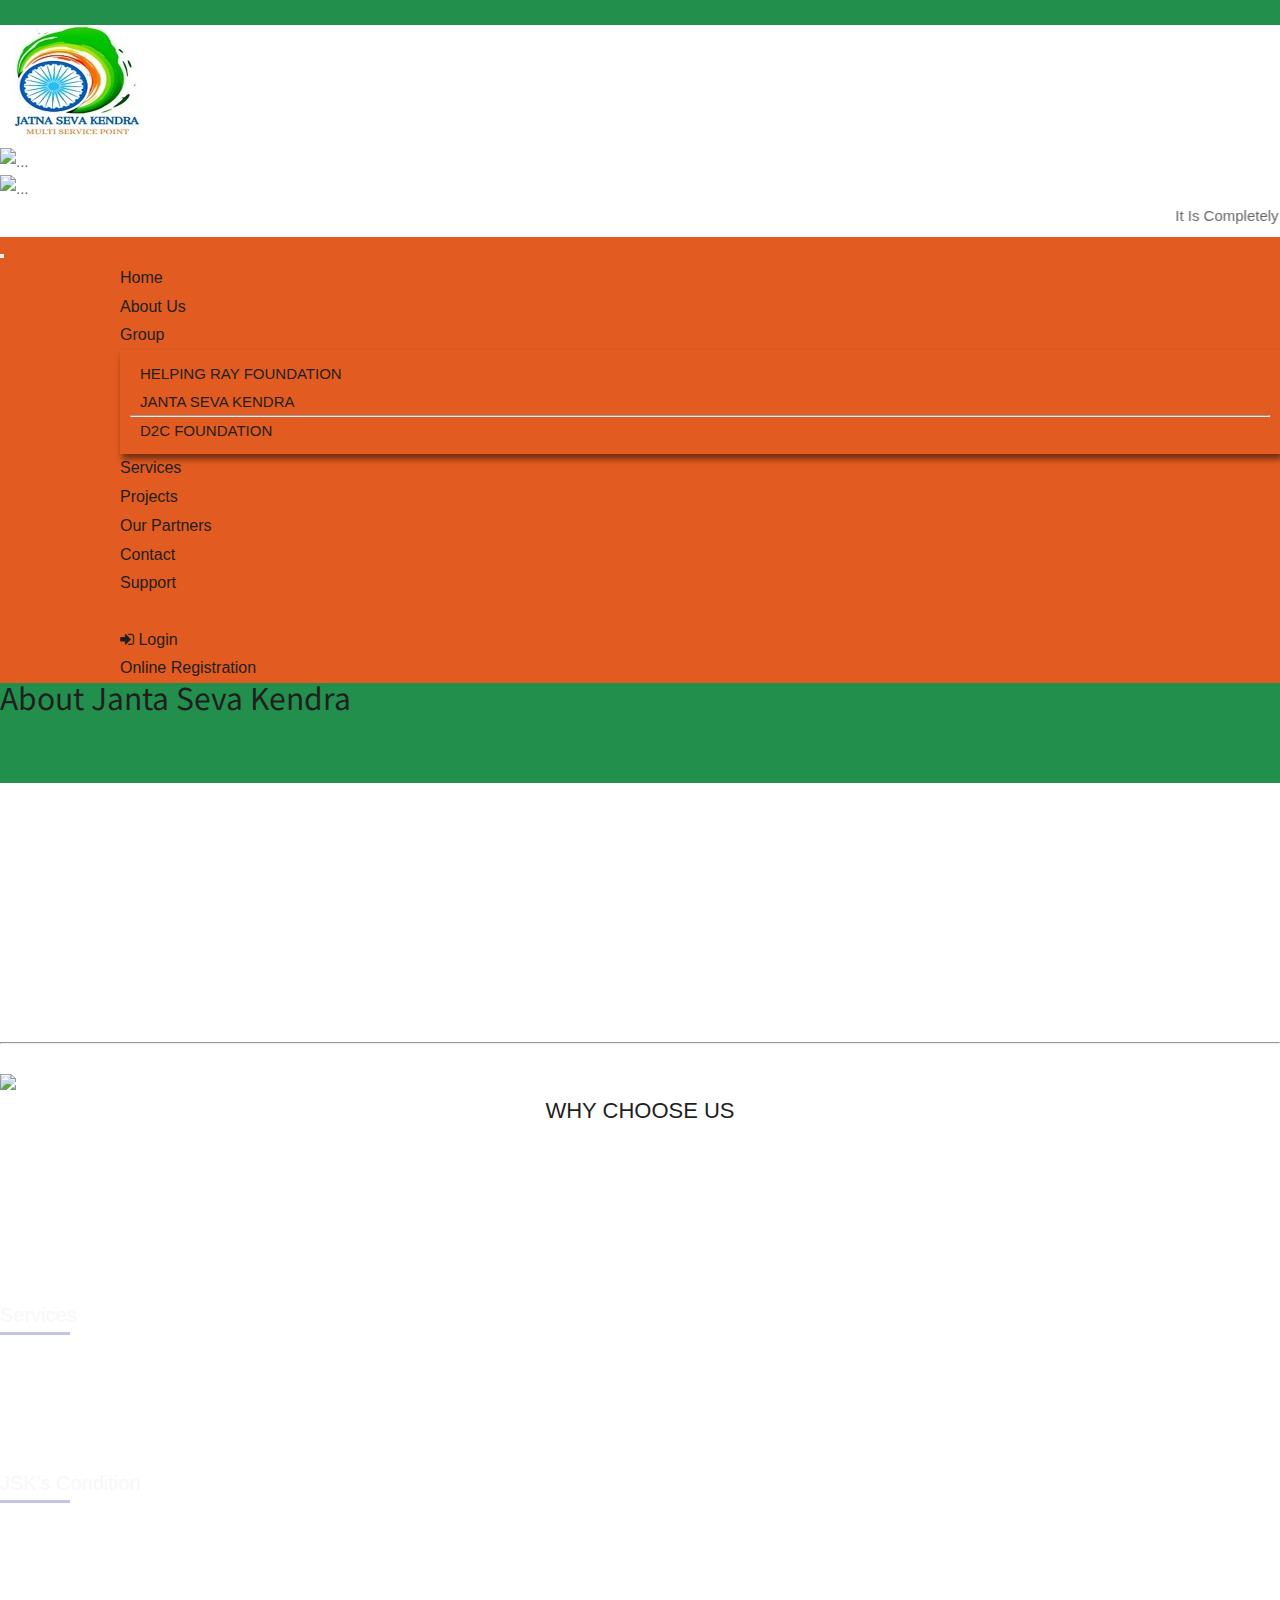
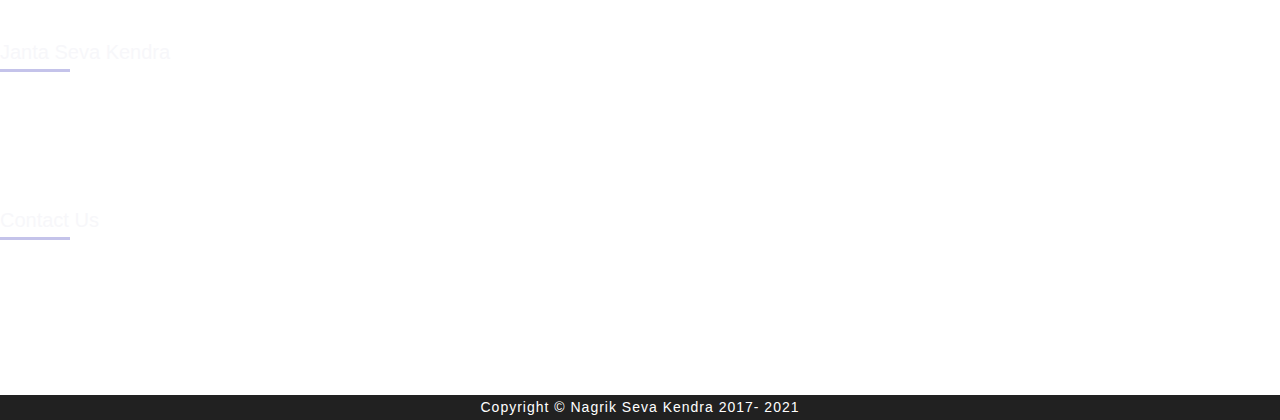
==== about us.html @ 094514da "Add files via upload" ====
<!doctype html>
<html lang="en">
  <head>
    <!-- Required meta tags -->
    <meta charset="utf-8">
    <meta name="viewport" content="width=device-width, initial-scale=1">
    <link rel="icon" type="image/gif" href="images/brand1.JPG">
    <!-- Bootstrap CSS -->
    <link href="https://cdn.jsdelivr.net/npm/bootstrap@5.0.0-beta2/dist/css/bootstrap.min.css" rel="stylesheet" integrity="sha384-BmbxuPwQa2lc/FVzBcNJ7UAyJxM6wuqIj61tLrc4wSX0szH/Ev+nYRRuWlolflfl" crossorigin="anonymous">
    
    <!-- Site Icons -->
    <link rel="shortcut icon" href="images/favicon.ico" type="image/x-icon">
    <link rel="apple-touch-icon" href="images/apple-touch-icon.png">


    <!-- Site CSS -->
    <link rel="stylesheet" href="css/style.css">  
    <link rel="stylesheet" href="css/style copy.css">
     <!-- Responsive CSS -->
     <link rel="stylesheet" href="css/responsive.css">
     <!-- Custom CSS -->
     <link rel="stylesheet" href="css/custom.css">
    
     <!--Google Font-->
     <link rel="preconnect" href="https://fonts.gstatic.com">
     <link href="https://fonts.googleapis.com/css2?family=Montserrat&display=swap" rel="stylesheet">
     <link href="https://fonts.googleapis.com/css2?family=Montserrat&family=Noto+Sans+JP:wght@500&display=swap" rel="stylesheet">
    
    


    <title>Janta Seva Kendra</title>
  </head>
<body>
<div style="max-width:100%;height:25px;background-color:#228F4D">  </div> 
<header class="mr-2 ml-2 ">
    <div class="d-flex justify-content-between">
      <div class="p-3 flex-fill ">
         <img src="images/brand1.JPG" class="img-fluid mx-auto d-block float-start brand" alt="...">
       </div>
       <div class="p-3 flex-fill text-center ">
          <img src="images/brand3.jpg" class="img-fluid mx-auto d-block float-center brand" alt="..."> 
       </div>
       <div class="p-3 flex-fill ">
           <img src="images/right-logo.png" class="img-fluid mx-auto d-block float-end brand" alt="..."> 
       </div>
    </div>
</header>

<!--Marquee Start-->
<marquee class="mt-0 " width="100%" direction="left" height="25px">
  <span class="text-danger"> It is completely free, no amount will be payable for it. If any person asks for any kind of amount in relation to it, then you should contact on the number given below! - 7061400417, 9110168558, 7023966380, 7651973983 !!
  </span>  
</marquee>
<!--Marquee End-->

<!--Nav start--> 
  <nav class="navbar navbar-expand-lg navbar-light mt-0 text-light" style="background-color: #E25B20;">
    <div class="container-fluid ">
   
      <button class="navbar-toggler" type="button" data-bs-toggle="collapse" data-bs-target="#navbarSupportedContent" aria-controls="navbarSupportedContent" aria-expanded="false" aria-label="Toggle navigation">
        <span class="navbar-toggler-icon"></span>
      </button>
      <div class="collapse navbar-collapse  " id="navbarSupportedContent">
        <ul class="navbar-nav me-auto mb-1 mb-lg-0 " id="navbarleft">
          <li class="nav-item border-end border-warning">
            <a class="nav-link active text-light" aria-current="page" href="home.html">Home</a>
          </li>
          <li class="nav-item border-end border-warning ">
            <a class="nav-link text-light"  href="about us.html">About Us</a>
          </li>

          <li class="nav-item border-end border-warning dropdown">
            <a class="nav-link dropdown-toggle text-light " href="#" id="navbarDropdown" role="button" data-bs-toggle="dropdown" aria-expanded="false">
              Group
            </a>
            <ul class="dropdown-menu" aria-labelledby="navbarDropdown" style="background-color: #E25B20;">
              <li><a class="dropdown-item text-light" href="#">Helping Ray Foundation</a></li>
              <li><a class="dropdown-item text-light" href="#">Janta Seva Kendra</a></li>
              <li><hr class="dropdown-divider"></li>
              <li><a class="dropdown-item text-light" href="#">D2C Foundation</a></li>
            </ul>
          </li>
          <li class="nav-item border-end border-warning">
            <a class="nav-link text-light"  href="services.html">Services</a>
          </li>
          <li class="nav-item border-end border-warning">
            <a class="nav-link text-light"  href="projects.html">Projects</a>
          </li>
          <li class="nav-item border-end border-warning">
            <a class="nav-link text-light"  href="our partner.html">Our Partners</a>
          </li>
          <li class="nav-item border-end border-warning">
            <a class="nav-link text-light"  href="contact.html">Contact</a>
          </li>
          <li class="nav-item border-end border-warning">
            <a class="nav-link text-light"  href="support.html">Support</a>
          </li>
          &nbsp; &nbsp; &nbsp; &nbsp; &nbsp; &nbsp; &nbsp; &nbsp; &nbsp; &nbsp; &nbsp; &nbsp;
           <li class="nav-item border-end border-warning">
              <a class="nav-link text-light"  href="#">
                <span class="fa fa-sign-in" aria-hidden="true"></span>
                   Login
              </a>
            </li>
            <li class="nav-item border-end border-warning ml-3">
              <a class="nav-link text-light"  href="registration.html">Online Registration</a>
            </li>
          </ul>
      </div>
    </div>
  </nav>
  <!--Nav End-->
 
<!--About janta seva Section-->
<div style="max-width:100%;height:100px;background-color:#228F4D">
  <h1 class="text-light text-center pt-4">
      <span style="font-size: 30px;font-family: 'Montserrat', sans-serif;font-family: 'Noto Sans JP', sans-serif;" class="wow fadeInDown animated animated" data-wow-delay=".4s" style="visibility: visible; animation-delay: 0.4s; animation-name: fadeInDown;">About Janta Seva Kendra</span></h1>
</div> 
<!--About janta seva Section End-->

<!---728x90--->
<div class="privacy">
    <div class="container pt-3" >
     <div class="mt-4 wow fadeInDown animated animated" data-wow-delay=".5s" style="visibility: visible; animation-delay: 0.5s; animation-name: fadeInDown;"> 
 
            <p id="aboutTextDA" class="text-muted" >Janta Seva Kendra is a project initiated by final Year Student of BCREC 2K21.</p>
            
            <p class="text-muted" id="aboutTextDA">Janta Seva Kendra is developed as an aggregated service delivery platform with technology as its backbone. We function with a unique concept of ‘A Customer Service Mall’ where in citizens’ convenience is placed at the core. Janta Seva Kendra is a platform which provides you various services & products under one single roof through physical centers, doorstep service or Cloud based solution. The objective of this digital india Scheme is to enable a large number of Indian youth and citizen to take up cash less motivation that will help them in securing a better livelihood.</p>
            
            <p class="text-muted" id="aboutTextDA">E-Governance, Voter Card, Pan card, Money Transfer, Income Tax Return Filing, Utility Bill Payments, Mobile Recharge, Insurance, DTH & Recharge, Travel & Ticketing, refurbished products and solar products are some of the major services offered under Janta seva Kendra Center.</p>
            
            <p class="text-muted" id="aboutTextDA">We also have products that are technology driven like Education management systems and Banking Solutions.
    </p>
    </div>  
    <br>
    <hr>
    <br/>
   <div class="row  ">
        <div class="col-md-5 wow fadeInLeft animated animated">
          <p><img src="https://nagriksevakendra.in/default/images/about-us.gif" class="img-responsive"></p>
        </div>
        <div class="col-md-7 wow fadeInRight animated animated">
            <h2 style="text-align:center;">WHY CHOOSE US</h2>
            <p class="text-muted" id="aboutTextDA1">Janta seva Kendra center  is a combination of web Base and mobile Application  based  which gives a great service experience for Publics. This ensures great returns for our Business Associates & Distributors with minimum investment and infrastructure providing flexibility, convenience and higher Return on Investments.</p>
        </div>
    
    </div>
    
            
            
        </div>
    </div>
    
    <br>
    <br>
    <!---728x90--->

 
 


<!--Footer Start-->
<section class="footer mb-0">
  <div id="scrolltotop">
    <span class="fa fa-chevron-up"></span>  
  </div>
  
<div class="container">
 <div class="row">
<!--Column Start !-->
  <div class="col-md-2">
    <div class="box-wrapper">
       <h3>Services</h3>
          <ul>
            <li><a rel="canonical" href="services.html">Aadhar Update</a></li>
            <li><a rel="canonical" href="services.html">Hotel Booking</a></li>
            <li><a rel="canonical" href="services.html" title="B2c">Bill Payment</a></li>
           
            
          <div class="clearfix"></div>
          </ul>
    </div>
  </div>

  <div class="col-md-3">
    <div class="box-wrapper">
  <h3>JSK's Condition</h3>
          <ul>
            <li><a href="#" title="privacy policy">Privacy Policy</a></li>
            <li><a href="#" title="terms and conditions">Terms And Condition</a></li>
            <li><a href="#" title="refund policy">Cancellation And Refund Policy</a></li>
            <div class="clearfix"></div>
          </ul>
     </div>
  </div>

  <div class="col-md-3">
  <div class="box-wrapper">
    <h3>Janta Seva Kendra</h3>
            <ul>
              <li><a rel="canonical" href="about us.html">About Us</a></li>
              <li><a rel="canonical" href="our partner.html"></a>Partner</li>
              <li><a rel="canonical" href="projects.html">Projects</a></li>
                <div class="clearfix"></div>
            </ul>
    </div>
  </div>
  <div class="col-md-4">
    <div class="box-wrapper">
     <h3>Contact Us</h3>
      <P>Janta SEVA KENDRA</P>
      <P>Shop No – 05, Tulsi Bhawan , Bhagalpur, Bihar - 853201</P>
      <P>Email Id: operation@jantasevakendra.in</P>
      <br>
    </div>
  </div>
  <!-- Column End !-->

  </div>
   
  </section>
<!--Footer End-->


<!--copyright start-->
<section  style="background-color:#212121;border-top:1px solid #fff;margin-bottom:-30px ">
  <div class="container">
    <div class="row">
      <div class="col-md-12">
        <div style="margin: 0;align-items: center;justify-content: center;display: flex;text-align: center;">
          <span class="p-1" style="font-size:14px;letter-spacing: 1px; color: #fff">Copyright © Nagrik Seva Kendra 2017- 2021</span>
        </div>
    </div>
    </div>
  </div>
</section>
<!--copyright End-->


    <!-- Option 1: Bootstrap Bundle with Popper -->
    <script src="https://cdn.jsdelivr.net/npm/bootstrap@5.0.0-beta2/dist/js/bootstrap.bundle.min.js" integrity="sha384-b5kHyXgcpbZJO/tY9Ul7kGkf1S0CWuKcCD38l8YkeH8z8QjE0GmW1gYU5S9FOnJ0" crossorigin="anonymous"></script>
    <!-- Custom Js -->
      

    <!-- ALL JS FILES -->
  <script src="js/images-loded.min.js"></script>
  <script src="js/jquery-3.2.1.min.js"></script>
   <script src="js/jquery.superslides.min.js"></script>
   <script src="js/custom.js"></script>


<!-- our client -->
<script src="js/our client/custom.js"></script>
<script src="js/our client/owl-carousel/owl.carousel.js"></script>


<script type="text/javascript">
   
   $("#scrolltotop").click(function() {
     $("html, body").animate({ scrollTop: 0 }, "slow");
     return false;
  });

$(window).scroll(function (event) {
var scroll_top=$(window).scrollTop();
var w_height=$(window).height();
var d_height=$(document).height();
var footer_height=$(".footer").height();
/*console.log("The Scroll Top is " +scroll_top);
console.log("The Window height is " + w_height);
console.log("The Document height is " + d_height);*/

if(scroll_top>=(d_height-w_height-footer_height-220))
{
  $(".callbackblog").hide();

        $("#blue_navy_callback").show();
          $("#scrolltotop").fadeIn();
}
else{
  $(".callbackblog").show();
        $("#blue_navy_callback").hide();
      $("#scrolltotop").fadeOut();

  }

});
</script>

  </body>
</html>
---- css/style.css ----
* {
    margin: 0px;
    padding: 0px;
    -webkit-box-sizing: border-box;
    box-sizing: border-box;
    font-family: "Exo 2", sans-serif;
    text-transform: capitalize;
    -webkit-transition: all 0.2s linear;
    transition: all 0.2s linear;
  }
html{
    scroll-behavior: smooth;
   }

  .brand{
    max-width: 100%;
    height: auto;
    background-size: cover;
    background-position: center; 
  }
.nav-link{
     font-size:16px;
    font-family:Arial, Helvetica, sans-serif;
}
#navbarleft{
    padding-left:120px
}


#mainTitle{
    font-size: 2.8rem; 
    padding-top: 3rem;
    margin-bottom: 2rem;
    color: #34AD00;
    font-family: "Rubik", sans-serif;
    font-weight: 400;
}
.flip-card {
  background-color: transparent;
  width: 250px;
  height: 280px;
  perspective: 1000px;
}
p {
color:white;
font-family: 'Segoe UI', Tahoma, Geneva, Verdana, sans-serif;
  
}
.flip-card-inner {
  position: relative;
  width: 100%;
  height: 100%;
  text-align: center;
  transition: transform 0.6s;
  transform-style: preserve-3d;
  box-shadow: 0 4px 8px 0 rgba(0,0,0,0.2);
}

.flip-card:hover .flip-card-inner {
  transform: rotateY(180deg);
}

.flip-card-front, .flip-card-back {
  position: absolute;
  width: 100%;
  height: 100%;
  -webkit-backface-visibility: hidden;
  backface-visibility: hidden;
}

.flip-card-front {
  background-color: #333333;
  color: black;
}

.flip-card-back {
  background-color: #F18500;
  color: white;
  transform: rotateY(180deg);
}
.servText{
  font-family:Rubik;
  font-size:16px;
  word-spacing: 1px;
}
  
#partner1{
   background: #ffed71;
   padding: 21px 16px;
}
#partner2{
  background: #f9e245;
  padding: 21px 16px;
}
#partner3{
  background: #f3d300;
  padding: 21px 16px;
}
#partner4{
  background: #ffa806;
  padding: 21px 16px;
}


#PartnersubText{
  font-family:Rubik;
      margin-top: 20px;
       margin-bottom: 15px;
       font-size: 16px;
      }

 section.footer{
        width:100%;
        min-height:280px;
        background-image: url("https://nagriksevakendra.in/assets/img/footer_bg.jpg");
        background-repeat: no-repeat;
        background-size: cover;
        padding:60px 0;
        color: #fff;
        position: relative;
        padding-bottom: 20px;
        margin-bottom:0px;
     }
      
section.footer ul li{
        list-style-type: none;
        color: #fff;
        padding-bottom: 10px;
      }
      
section.footer ul li a{
        color: #fff;
      }
      
section.footer .box-wrapper h3{
  color:#F7F7FA ;
        font-weight: 600;
        position: relative;
        padding-bottom: 8px;
        margin-bottom: 25px;
       font-size: 20px;
       font-weight: 400;
      }
section.footer .box-wrapper h3:after{
        content: "";
        width: 70px;
        position: absolute;
        background-color: #c4c3ea;
        left:0;
        height: 3px;
        bottom: 0;
      }
 
.box-share{
      width: 100%;
      height: 360px;
      display: flex;
      align-items: center;
      justify-content: center;
      transition: all 0.2s ease-in-out;
      background: rgba(0,0,0,0.1);
   }
     
   #scrolltotop{
    width:55px;
    height:55px;
    background-color: rgba(0,0,0,0.5);
    border-radius: 50%;
    line-height: 50px;
    top: 40%;
    right:20px;
    color: #fff;
    background-size: cover;
    background-repeat: no-repeat;
    background-position: center center;
    box-shadow: 0px 2px 2px rgba(0,0,0,0.4);
    position: fixed;
    display: none;
    text-align: center;
    font-size: 20px;
    }
#aboutTextDA{
  font-size:16px;
  font-family: 'Montserrat', sans-serif;
}
#aboutTextDA1{
  font-size:15px;
  font-family: 'Montserrat', sans-serif;
}

 
.modal-body
{
	background-color: #ffffff;
}
.modal-body .ibox-content
{
	min-height:150px !important;
}
.modal-body .ibox-content .fa-star, .fa-star-half-o
{
 font-size:14px !important;
}
.modal-body  .ibox-content h2
{
 margin:4px 0 !important;
}
.modal-body  .ibox-content img
{
	height:40px !important;
}
.mod-style1
{
	width:500px;
	margin:10% 0% 10% 15%;
}
.mod-style2
{
	width:120%;
	float:left;
	background-color:#e25b20;
	padding:2% 0% 2% 0%;
	color:#ffffff;
	text-align:center;
	margin:0% -5% 0% -5%;
}
.mod-style3
{
	width:150px;
	float:left;
	padding:2% 0% 2% 0%;
	text-align:center;
}
.mod-style4
{
	margin:8% 0% 0% 0%;
}
.mod-style5
{
	display:none;
}
.input-style1
{
	width:95%;
	margin:0% 0% 5% 5%;
	padding:5% 0% 5% 2%;
}
.input-style2
{
    width:380px;
	margin:0% 0% 2% 12%;
	padding:2% 0% 1% 0%;
	text-align:center;
}
.input-error
{
	color:red;
	margin:0% 0% .5% 5%;
}
.reg-styel1
{
	width:100%;
	margin:10% 0% 10% 3%;
}
.reg-styel2
{
	margin:2% 0% .5% 5%;
	padding:3% 0% 1% 0%;
	border-bottom:1px solid #ffffff;
	color:#ffffff;
}
.reg-styel3
{
	height:250px;
	margin:5% 0% 1% 0%;
	padding:2% 3% 2% 3%;
	text-align:center;
	line-height: 2;
	overflow:hidden;
}
.reg-styel4
{
	width:94%;
	
	margin:5% 0% 1% 6%;
}
.reg-styel5
{
  max-width:101%;
	padding:2% 5% 10% 0%;
	background-image: url("https://nagriksevakendra.in/default/images/nsk-ads.jpg");
	background-repeat:no-repeat;
	background-size:cover;
	background-position:center center;
}
.reg-styel6
{
	line-height: 1.5;
	margin:1% 0% 0% 5%;
	color:#ffffff;
}
.contact-box1 {
  background-color: #f7f7f7;
  border: 1px solid #ccc;
  margin-top: 15px;
  padding: 0 15px 30px;
}

.hoverelement1 {
  width: 100%;
  height: 65px;
  float: left;
  color: #000;
  border-left: 4px solid #ee1c25;
  padding: 15px 0 15px 25px;
  box-sizing: border-box;
  font-size: 16px;
  box-shadow:0 2px 5px #ccc;
  transition:box-shadow .3s;
  line-height: 20px;
}
.hoverelement1:hover {
  box-shadow: 0 0 11px rgba(33,33,33,.2); 
}
/* Shutter Out Horizontal */
.hvr-shutter-out-horizontal {
  display: inline-block;
  vertical-align: middle;
  -webkit-transform: perspective(1px) translateZ(0);
  transform: perspective(1px) translateZ(0);
  box-shadow: 0 0 1px rgba(0, 0, 0, 0);
  position: relative;
  background: #e1e1e1;
  -webkit-transition-property: color;
  transition-property: color;
  -webkit-transition-duration: 0.3s;
  transition-duration: 0.3s;
}
.hvr-shutter-out-horizontal:before {
  content: "";
  position: absolute;
  z-index: -1;
  top: 0;
  bottom: 0;
  left: 0;
  right: 0;
  background: #ee1c25;
  -webkit-transform: scaleX(0);
  transform: scaleX(0);
  -webkit-transform-origin: 50%;
  transform-origin: 50%;
  -webkit-transition-property: transform;
  transition-property: transform;
  -webkit-transition-duration: 0.3s;
  transition-duration: 0.3s;
  -webkit-transition-timing-function: ease-out;
  transition-timing-function: ease-out;
}
.hvr-shutter-out-horizontal:hover, .hvr-shutter-out-horizontal:focus, .hvr-shutter-out-horizontal:active {
  color: white;
}
.hvr-shutter-out-horizontal:hover:before, .hvr-shutter-out-horizontal:focus:before, .hvr-shutter-out-horizontal:active:before {
  -webkit-transform: scaleX(1);
  transform: scaleX(1);
}

/* Shutter In Vertical */
.hvr-shutter-in-vertical {
  display: inline-block;
  vertical-align: middle;
  -webkit-transform: perspective(1px) translateZ(0);
  transform: perspective(1px) translateZ(0);
  box-shadow: 0 0 1px rgba(0, 0, 0, 0);
  position: relative;
  background: #2098D1;
  -webkit-transition-property: color;
  transition-property: color;
  -webkit-transition-duration: 0.3s;
  transition-duration: 0.3s;
}
.hvr-shutter-in-vertical:before {
  content: "";
  position: absolute;
  z-index: -1;
  top: 0;
  bottom: 0;
  left: 0;
  right: 0;
  background: #e1e1e1;
  -webkit-transform: scaleY(1);
  transform: scaleY(1);
  -webkit-transform-origin: 50%;
  transform-origin: 50%;
  -webkit-transition-property: transform;
  transition-property: transform;
  -webkit-transition-duration: 0.3s;
  transition-duration: 0.3s;
  -webkit-transition-timing-function: ease-out;
  transition-timing-function: ease-out;
}
.hvr-shutter-in-vertical:hover, .hvr-shutter-in-vertical:focus, .hvr-shutter-in-vertical:active {
  color: white;
}
.hvr-shutter-in-vertical:hover:before, .hvr-shutter-in-vertical:focus:before, .hvr-shutter-in-vertical:active:before {
  -webkit-transform: scaleY(0);
  transform: scaleY(0);
}

/* Shutter Out Vertical */
.hvr-shutter-out-vertical {
  display: inline-block;
  vertical-align: middle;
  -webkit-transform: perspective(1px) translateZ(0);
  transform: perspective(1px) translateZ(0);
  box-shadow: 0 0 1px rgba(0, 0, 0, 0);
  position: relative;
  background: #e1e1e1;
  -webkit-transition-property: color;
  transition-property: color;
  -webkit-transition-duration: 0.3s;
  transition-duration: 0.3s;
}
.hvr-shutter-out-vertical:before {
  content: "";
  position: absolute;
  z-index: -1;
  top: 0;
  bottom: 0;
  left: 0;
  right: 0;
  background: #2098D1;
  -webkit-transform: scaleY(0);
  transform: scaleY(0);
  -webkit-transform-origin: 50%;
  transform-origin: 50%;
  -webkit-transition-property: transform;
  transition-property: transform;
  -webkit-transition-duration: 0.3s;
  transition-duration: 0.3s;
  -webkit-transition-timing-function: ease-out;
  transition-timing-function: ease-out;
}
.hvr-shutter-out-vertical:hover, .hvr-shutter-out-vertical:focus, .hvr-shutter-out-vertical:active {
  color: white;
}
.hvr-shutter-out-vertical:hover:before, .hvr-shutter-out-vertical:focus:before, .hvr-shutter-out-vertical:active:before {
  -webkit-transform: scaleY(1);
  transform: scaleY(1);
}

/* BORDER TRANSITIONS */
/* Border Fade */
.hvr-border-fade {
  display: inline-block;
  vertical-align: middle;
  -webkit-transform: perspective(1px) translateZ(0);
  transform: perspective(1px) translateZ(0);
  box-shadow: 0 0 1px rgba(0, 0, 0, 0);
  -webkit-transition-duration: 0.3s;
  transition-duration: 0.3s;
  -webkit-transition-property: box-shadow;
  transition-property: box-shadow;
  box-shadow: inset 0 0 0 4px #e1e1e1, 0 0 1px rgba(0, 0, 0, 0);
  /* Hack to improve aliasing on mobile/tablet devices */
}
.hvr-border-fade:hover, .hvr-border-fade:focus, .hvr-border-fade:active {
  box-shadow: inset 0 0 0 4px #2098D1, 0 0 1px rgba(0, 0, 0, 0);
  /* Hack to improve aliasing on mobile/tablet devices */
}

/* Hollow */
.hvr-hollow {
  display: inline-block;
  vertical-align: middle;
  -webkit-transform: perspective(1px) translateZ(0);
  transform: perspective(1px) translateZ(0);
  box-shadow: 0 0 1px rgba(0, 0, 0, 0);
  -webkit-transition-duration: 0.3s;
  transition-duration: 0.3s;
  -webkit-transition-property: background;
  transition-property: background;
  box-shadow: inset 0 0 0 4px #e1e1e1, 0 0 1px rgba(0, 0, 0, 0);
  /* Hack to improve aliasing on mobile/tablet devices */
}
.hvr-hollow:hover, .hvr-hollow:focus, .hvr-hollow:active {
  background: none;
}

/* Trim */
.hvr-trim {
  display: inline-block;
  vertical-align: middle;
  -webkit-transform: perspective(1px) translateZ(0);
  transform: perspective(1px) translateZ(0);
  box-shadow: 0 0 1px rgba(0, 0, 0, 0);
  position: relative;
}
.hvr-trim:before {
  content: '';
  position: absolute;
  border: white solid 4px;
  top: 4px;
  left: 4px;
  right: 4px;
  bottom: 4px;
  opacity: 0;
  -webkit-transition-duration: 0.3s;
  transition-duration: 0.3s;
  -webkit-transition-property: opacity;
  transition-property: opacity;
}
.hvr-trim:hover:before, .hvr-trim:focus:before, .hvr-trim:active:before {
  opacity: 1;
}

/* Ripple Out */
@-webkit-keyframes hvr-ripple-out {
  100% {
    top: -12px;
    right: -12px;
    bottom: -12px;
    left: -12px;
    opacity: 0;
  }
}
@keyframes hvr-ripple-out {
  100% {
    top: -12px;
    right: -12px;
    bottom: -12px;
    left: -12px;
    opacity: 0;
  }
}
.hvr-ripple-out {
  display: inline-block;
  vertical-align: middle;
  -webkit-transform: perspective(1px) translateZ(0);
  transform: perspective(1px) translateZ(0);
  box-shadow: 0 0 1px rgba(0, 0, 0, 0);
  position: relative;
}
.hvr-ripple-out:before {
  content: '';
  position: absolute;
  border: #e1e1e1 solid 6px;
  top: 0;
  right: 0;
  bottom: 0;
  left: 0;
  -webkit-animation-duration: 1s;
  animation-duration: 1s;
}
.hvr-ripple-out:hover:before, .hvr-ripple-out:focus:before, .hvr-ripple-out:active:before {
  -webkit-animation-name: hvr-ripple-out;
  animation-name: hvr-ripple-out;
}

/* Ripple In */
@-webkit-keyframes hvr-ripple-in {
  100% {
    top: 0;
    right: 0;
    bottom: 0;
    left: 0;
    opacity: 1;
  }
}
@keyframes hvr-ripple-in {
  100% {
    top: 0;
    right: 0;
    bottom: 0;
    left: 0;
    opacity: 1;
  }
}
.hvr-ripple-in {
  display: inline-block;
  vertical-align: middle;
  -webkit-transform: perspective(1px) translateZ(0);
  transform: perspective(1px) translateZ(0);
  box-shadow: 0 0 1px rgba(0, 0, 0, 0);
  position: relative;
}
.hvr-ripple-in:before {
  content: '';
  position: absolute;
  border: #e1e1e1 solid 4px;
  top: -12px;
  right: -12px;
  bottom: -12px;
  left: -12px;
  opacity: 0;
  -webkit-animation-duration: 1s;
  animation-duration: 1s;
}
.hvr-ripple-in:hover:before, .hvr-ripple-in:focus:before, .hvr-ripple-in:active:before {
  -webkit-animation-name: hvr-ripple-in;
  animation-name: hvr-ripple-in;
}

.modal-info {
  width: 100%;
}
/*-- //Sign up --*/
.modal-header {
  border-bottom: 1px solid #fff !important;
}

/***************************************************/
#nav21,#nav22,#nav23,#nav24,#nav25,#nav26,#nav27{
  font-size:18px;
  font-weight:bold;
  font-family:Nanum Gothic;
  color:#47535E;
}
#nav21:hover,#nav22:hover,#nav23:hover,#nav24:hover,#nav25:hover,#nav26:hover {
  color:#FAC42F;
  text-shadow: -1px  -1px 0 #2F363F;
}

#sign{
  margin:10px ;
}
#footer{
  margin:0px 0px 0px 0px;
}

#footer1,#footer2,#footer3
{
margin:0px 0px 30px 0px;
}


#body3{
padding:30px 0px;
}
.welcome{
  padding: 30px 0px;
}
div#fsk:hover {
     background-color:#DAE0E2;
   }


#car022,#car023,#car024,#car025,#car026,#car027,#car028,#car029,#car030,#car031,#car032,#car033{
  max-width:100%;
  margin:15px 0px;
}
#join:hover{
  background-color: #f52f07;
}

#join2 {
  background-color: #f52f07;
}

.sticky{
  position: fixed;
  top: 0;
  width: 100%;

}

@media screen and (min-width: 720px) {
  div#body12 {
    font-size: 70px;
 padding:150px 0px 0px 0px;
  }
}

@media screen and (max-width: 721px) {
  div#body12{
    font-size:46px;
     padding:150px 0px  0px 0px;

  }
}


@media screen and (min-width: 720px) {
  div#body21 {
    font-size: 30px;
    padding:5px  ;
  }
}

@media screen and (max-width: 721px) {
  div#body21{
  font-size:25px;
padding:50px 5px;
  }
}

#Sign_in{

  font-size: 18px;
  font-family:Oswald;
  padding:10px 0px;
  word-spacing:1px
}

@media screen and (min-width: 720px) {
  h3#welcome_log {
    font-size: 27px;
   }
}

@media screen and (max-width: 721px) {
  h3#welcome_log{
  font-size:19px;
  }
}

.stat{
  background-image:url('https://ak0.picdn.net/shutterstock/videos/26952190/thumb/1.jpg');
  background-attachment: fixed;
}
.stat i{
  font-size:55px;
  color:#ffffff;
}
.stat-items h2{
  font-size:38px;
  font-weight:bold;
  color:#524646;
}
h5{
  color:#c2c2c2;
  letter-spacing:1px;
  font-size:25px;
}
@media screen and (min-width: 720px) {
  div#community {
    margin:0%;
    padding-top:100px;
    padding-bottom:100px;
    padding-left:25px;
    padding-right:25px;
  }
}
@media screen and (max-width: 721px) {
  div#community{
    margin:0%;
    padding:20px;
  }
}
.media-custom {
  background: #fff;
  -webkit-transition: .2s all ease;
  -o-transition: .2s all ease;
  transition: .2s all ease;
  margin-bottom: 20px;
  position: relative;
  top: 0;
}
.media-custom > a {
  position: relative;
  overflow: hidden;
  display: inline-block;
}
.media-custom img {
  -webkit-transition: .3s all ease;
  -o-transition: .3s all ease;
  transition: .3s all ease;
}
.media-custom:focus img, .media-custom:hover img {
  -webkit-transform: scale(1.1);
  -ms-transform: scale(1.1);
  transform: scale(1.1);
}
/***************************************************/


/*Our Associated Partners*/
.con-top {
  margin-top: 2em;
}
.con-top img {
  border:4px #cccccc solid;
height:120px;
width:250px;
padding:5px;
border-radius:10px;
max-width:100%;
}
.con-top {
  margin-top: 2em;
  float: left;
  width: 33.33%;
}
.con-top {
  width: 45%;
margin-right:10px;
}
.con-top {
  width: 100%;
margin-top: 1em;
}
/*Our Associated Partners*/


/*services*/
.service-menu li {
  background: #fff none repeat scroll 0 0;
  border: 2px solid #228f4d;
  border-radius: 15px;
  box-shadow: 6px 10px 9px rgba(0, 0, 0, 0.2);
  float: left;
  height: 189px;
  margin-right: 4px;
  overflow: hidden;
  position: relative;
  transition: all 400ms linear 0s;
  width: 155px;
}
.service-menu img  {
  width: 93px;
  height: 99px;  
  margin-top: 10px; 
}
.service-menu:hover {
animation: shake 0.9s;
animation-iteration-count: infinite;
} @keyframes shake {
  0% { transform: translate(1px, 1px) rotate(0deg); }
  10% { transform: translate(-1px, -2px) rotate(-1deg); }
  20% { transform: translate(-3px, 0px) rotate(1deg); }
  30% { transform: translate(3px, 2px) rotate(0deg); }
  40% { transform: translate(1px, -1px) rotate(1deg); }
  50% { transform: translate(-1px, 2px) rotate(-1deg); }
  60% { transform: translate(-3px, 1px) rotate(0deg); }
  70% { transform: translate(3px, 1px) rotate(-1deg); }
  80% { transform: translate(-1px, -1px) rotate(1deg); }
  90% { transform: translate(1px, 2px) rotate(0deg); }
  100% { transform: translate(1px, -2px) rotate(-1deg); }
}	


.service-main {
    font-size: 15px;
    height: 80px;
    left: 50%;
    margin-left: -85px;
    opacity: 0.8;
    position: absolute;
    text-align: center;
    top: 75px;
    width: 170px;
    color: #000;
    margin-top: 30px;
}
 .t_align_c h3
{
text-align:center;
}
.services_area ul li a {
    width: 100%;
    height: 65px;
    float: left;
    color: #000;
    border-left: 4px solid #ee1c25;
    background: linear-gradient(#fff,#f0f0f0);
    padding: 15px 0 15px 25px;
    box-sizing: border-box;
    font-size: 16px;
    box-shadow: 0 2px 7px 3px #ccc;
    line-height: 20px;
}
.services_area ul {
    width: 33%;
    float: left;
    list-style: none;
    padding: 0 30px;
}
.hvr-shutter-out-horizontal:hover, .hvr-shutter-out-horizontal:focus, .hvr-shutter-out-horizontal:active {
    color: white;
}
/*-- responsive design --*/
/*End Services*/
---- css/style copy.css ----
/*------------------------------------------------------------------
    IMPORT FONTS
-------------------------------------------------------------------*/

@import url("https://fonts.googleapis.com/css?family=Rubik:300,400,500,700,900");

/*------------------------------------------------------------------
    IMPORT FILES
-------------------------------------------------------------------*/

@import url(animate.css);
@import url(font-awesome.min.css);
@import url(superslides.css);
@import url(baguetteBox.min.css);

/*------------------------------------------------------------------
    SKELETON
-------------------------------------------------------------------*/

body {
  color: #666666;
  font-size: 15px;
  font-family: "Rubik", sans-serif;
  line-height: 1.80857;
}

a {
  color: #1f1f1f;
  text-decoration: none !important;
  outline: none !important;
  -webkit-transition: all 0.3s ease-in-out;
  -moz-transition: all 0.3s ease-in-out;
  -ms-transition: all 0.3s ease-in-out;
  -o-transition: all 0.3s ease-in-out;
  transition: all 0.3s ease-in-out;
}

h1,
h2,
h3,
h4,
h5,
h6 {
  letter-spacing: 0;
  font-weight: normal;
  position: relative;
  padding: 0 0 10px 0;
  font-weight: normal;
  line-height: 120% !important;
  color: #1f1f1f;
  margin: 0;
}

h1 {
  font-size: 24px;
}

h2 {
  font-size: 22px;
}

h3 {
  font-size: 18px;
}

h4 {
  font-size: 16px;
}

h5 {
  font-size: 14px;
}

h6 {
  font-size: 13px;
}

h1 a,
h2 a,
h3 a,
h4 a,
h5 a,
h6 a {
  color: #212121;
  text-decoration: none !important;
  opacity: 1;
}

h1 a:hover,
h2 a:hover,
h3 a:hover,
h4 a:hover,
h5 a:hover,
h6 a:hover {
  opacity: 0.8;
}

a {
  color: #1f1f1f;
  text-decoration: none;
  outline: none;
}

a,
.btn {
  text-decoration: none !important;
  outline: none !important;
  -webkit-transition: all 0.3s ease-in-out;
  -moz-transition: all 0.3s ease-in-out;
  -ms-transition: all 0.3s ease-in-out;
  -o-transition: all 0.3s ease-in-out;
  transition: all 0.3s ease-in-out;
}

.btn-custom {
  margin-top: 20px;
  background-color: transparent !important;
  border: 2px solid #ddd;
  padding: 12px 40px;
  font-size: 16px;
}

.lead {
  font-size: 18px;
  line-height: 30px;
  color: #767676;
  margin: 0;
  padding: 0;
}

blockquote {
  margin: 20px 0 20px;
  padding: 30px;
}

ul,
li,
ol {
  list-style: none;
  margin: 0px;
  padding: 0px;
}
button:focus {
  outline: none;
}

.form-control::-moz-placeholder {
  color: #2a2a2a;
  opacity: 1;
}

/*------------------------------------------------------------------
    LOADER 
-------------------------------------------------------------------*/

/*------------------------------------------------------------------
    HEADER
-------------------------------------------------------------------*/
.top-navbar {
  position: relative;
  z-index: 10;
}

.top-navbar .navbar {
  padding: 15px 0px;
  position: fixed;
  width: 100%;
  border-radius: 0px 0px 100px 100px;
  transition: height 0.3s ease-out, background 0.3s ease-out,
    box-shadow 0.3s ease-out;
  -webkit-transform: translate3d(0, 0, 0);
  transform: translate3d(0, 0, 0);
  -webkit-box-shadow: 0 8px 6px -6px rgba(0, 0, 0, 0.4);
  box-shadow: 0 8px 6px -6px rgba(0, 0, 0, 0.4);
  z-index: 100;
}

.top-navbar .navbar-light .navbar-nav .nav-link {
  color: #010101;
  font-size: 16px;
  padding: 10px 20px;
  border-radius: 4px;
  text-transform: uppercase;
}

.top-navbar .navbar-light .navbar-nav .nav-item .nav-link:hover {
  background: #d65106;
  color: #ffffff;
}
.top-navbar .navbar-light .navbar-nav .nav-item.active .nav-link {
  background: #d65106;
  color: #ffffff;
  border-radius: 4px;
}

.navbar-expand-lg .navbar-nav .dropdown-menu {
  border: none;
  border-radius: 0px;
  padding: 10px;
  box-shadow: 2px 5px 6px rgba(0, 0, 0, 0.5);
}
.navbar-expand-lg .navbar-nav .dropdown-menu a {
  padding: 10px 10px;
  text-transform: uppercase;
}

.navbar-expand-lg .navbar-nav .dropdown-menu a.dropdown-item:hover {
  background: #d65106;
  color: #ffffff;
}
.navbar-light .navbar-toggler:hover {
  background: #d65106;
}

/*------------------------------------------------------------------
    Slider
-------------------------------------------------------------------*/

.cover-slides {
  height: 75vh;
}
.slides-navigation a {
  background: #d65106;
  position: absolute;
  height: 50px;
  width: 50px;
  top: 50%;
  font-size: 20px;
  display: block;
  color: #fff;
  border-radius: 4px;
  line-height: 63px;
  text-align: center;
  transition: all 0.3s ease-in-out;
}
.slides-navigation a i {
  font-size: 40px;
}
.slides-navigation a:hover {
  background: #010101;
}
.cover-slides .container {
  height: 100%;
  position: relative;
  z-index: 2;
}
.cover-slides .container > .row {
  -webkit-box-align: center;
  -ms-flex-align: center;
  align-items: center;
}
.cover-slides .container > .row {
  height: 100%;
}

.btn {
  text-transform: uppercase;
  padding: 19px 36px;
}
.btn {
  display: inline-block;
  font-weight: 600;
  text-align: center;
  white-space: nowrap;
  vertical-align: middle;
  -webkit-user-select: none;
  -moz-user-select: none;
  -ms-user-select: none;
  user-select: none;
  border: 2px solid transparent;
  padding: 12px 30px;
  font-size: 16px;
  line-height: 1.5;
  border-radius: 0.1875rem;
  transition: color 0.15s ease-in-out, background-color 0.15s ease-in-out,
    border-color 0.15s ease-in-out, box-shadow 0.15s ease-in-out;
}
.btn-outline-new-white {
  color: #fff;
  background-color: #d65106;
  background-image: none;
  border-color: #d65106;
}
.btn-outline-new-white:hover {
  color: #ffffff;
  background-color: #333333;
  border-color: #333333;
}

.overlay-background {
  background: #333;
  position: absolute;
  height: 100%;
  width: 100%;
  left: 0;
  top: 0;
  opacity: 0.5;
}

.cover-slides h1 {
  font-family: "Rubik", sans-serif;
  font-weight: 500;
  font-size: 64px;
  color: #fff;
}
.cover-slides p {
  font-size: 18px;
  color: #fff;
}
.slides-pagination a {
  border: 2px solid #ffffff;
}
.slides-pagination a.current {
  background: #d65106;
  border: 2px solid #d65106;
}

/*------------------------------------------------------------------
    About
-------------------------------------------------------------------*/

.about-section-box {
  padding: 70px 0px;
  background: #ffffff url(../images/about-bg.jpg) no-repeat bottom center;
  background-size: cover;
}
.about-section-box .img-fluid {
  box-shadow: 20px 20px 0px #d65106;
}
.inner-column {
  text-align: left;
}
.inner-column h1 {
  font-family: "Rubik", sans-serif;
  font-size: 30px;
  color: #010101;
  font-weight: 500;
}
.inner-column h1 span {
  color: #d65106;
}
.inner-column h4 {
  font-size: 16px;
  font-weight: 500;
}
.inner-column p {
  font-size: 18px;
  color: #222222;
}
.inner-column .btn-outline-new-white {
  color: #fff;
}
.inner-column .btn-outline-new-white:hover {
  color: #ffffff;
}

/*------------------------------------------------------------------
    QT
-------------------------------------------------------------------*/

.qt-background {
  background: url(../images/qt-bg.jpg) no-repeat;
  background-size: cover;
  padding: 100px 0;
  background-attachment: fixed;
  background-position: center center;
  position: relative;
}
.qt-background p {
  font-size: 35px;
  font-weight: 300;
  line-height: 44px;
  color: #fff;
  font-family: "Rubik", sans-serif;
  margin-bottom: 20px;
}

.qt-background span {
  color: #fff;
  font-size: 28px;
  font-weight: 600;
}

/*------------------------------------------------------------------
    Menu
-------------------------------------------------------------------*/

.menu-box {
  padding: 70px 0px;
}

.heading-title {
  margin-bottom: 50px;
}
.heading-title h2 {
  color: #010101;
  font-size: 28px;
  font-family: "Rubik", sans-serif;
  font-weight: 500;
}
.heading-title p {
  font-size: 18px;
  font-weight: 200;
  margin: 0px;
}

.inner-menu-box {
}
.inner-menu-box .nav-pills .nav-link.active {
  background: #d65106;
}
.inner-menu-box .nav-pills .nav-link {
  font-size: 18px;
}
.inner-menu-box .nav-pills .nav-link:hover {
  background: #d65106;
  color: #ffffff;
}

.gallery-single {
  margin-bottom: 30px;
}

.gallery-single {
  position: relative;
  overflow: hidden;
  -webkit-box-shadow: 0 0 10px #ccc;
  box-shadow: 0 0 10px #ccc;
}

.why-text {
  position: absolute;
  left: 0;
  bottom: -100%;
  right: 0;
  height: 100%;
  background: rgba(207, 166, 113, 0.9);
  padding: 12px 12px;
  -webkit-transition: all 0.3s ease;
  transition: all 0.3s ease;
}
.why-text h4 {
  color: #ffffff;
  font-size: 16px;
  font-weight: 500;
  font-family: "Rubik", sans-serif;
}
.why-text p {
  color: #ffffff;
  font-size: 13px;
  border-bottom: 1px dashed #010101;
  margin: 0px;
  padding-bottom: 15px;
  margin-top: 0px;
  margin-bottom: 15px;
}
.why-text h5 {
  font-size: 18px;
  font-weight: 600;
  color: #ffffff;
}

.gallery-single:hover .why-text {
  bottom: 0px;
}

/*------------------------------------------------------------------
    Gallery
-------------------------------------------------------------------*/

.gallery-box {
  padding: 70px 0px;
}
.tz-gallery {
  margin-top: 30px;
}
.tz-gallery .lightbox img {
  width: 100%;
  transition: 0.2s ease-in-out;
  box-shadow: 0 2px 3px rgba(0, 0, 0, 0.2);
}
.tz-gallery .lightbox img:hover {
  transform: scale(1.05);
  box-shadow: 0 8px 15px rgba(0, 0, 0, 0.3);
}
.tz-gallery .lightbox {
  border: 3px solid #d65106;
  display: inline-block;
  margin-bottom: 30px;
}

/*------------------------------------------------------------------
    Customer Reviews
-------------------------------------------------------------------*/

.customer-reviews-box {
  padding: 70px 0px;
}

.carousel-inner .carousel-item .img-box {
  width: 135px;
  height: 135px;
}
.carousel-control-prev {
  left: -100px;
}
.carousel-control-next {
  right: -100px;
}
.carousel-indicators {
  top: 320px;
}

.text-warning {
  color: #d65106 !important;
  font-size: 24px;
}

@media (min-width: 320px) and (max-width: 640px) {
  .carousel-inner .carousel-item p {
    font-size: 14px;
  }
  .carousel-control-prev {
    left: -5px;
  }
  .carousel-control-next {
    right: -5px;
  }
  .carousel-indicators {
    top: 400px;
  }
}

#reviews .carousel-control-prev {
  background: #d65106;
  color: #ffffff;
  display: block;
  position: absolute;
  width: 8%;
  height: 50px;
  top: 50%;
  border-radius: 4px;
  font-size: 28px;
  opacity: 1;
}
#reviews .carousel-control-prev:hover {
  background: #010101;
  color: #ffffff;
}

#reviews .carousel-control-next {
  background: #d65106;
  color: #ffffff;
  display: block;
  position: absolute;
  width: 8%;
  height: 50px;
  top: 50%;
  border-radius: 4px;
  font-size: 28px;
  opacity: 1;
}
#reviews .carousel-control-next:hover {
  background: #010101;
  color: #ffffff;
}

/*------------------------------------------------------------------
    Contact info
-------------------------------------------------------------------*/

.contact-imfo-box {
  background: #d65106;
  padding: 30px 0;
  border-radius: 100px;
}

.overflow-hidden {
  overflow: hidden;
}

.contact-imfo-box i {
  display: block;
  float: left;
  width: 60px;
  height: 60px;
  line-height: 60px;
  text-align: center;
  background: #fff;
  color: #d65106;
  font-size: 30px;
  -webkit-border-radius: 4px;
  -moz-border-radius: 4px;
  -ms-border-radius: 4px;
  border-radius: 4px;
  margin-right: 20px;
}
.contact-imfo-box h4 {
  margin: 0px;
  margin-top: 5px;
  color: #ffffff;
  font-size: 20px;
  padding: 0px;
  font-weight: 500;
  line-height: 24px;
}
.contact-imfo-box p {
  margin: 0px;
  color: #ffffff;
  font-weight: 300;
}

/*------------------------------------------------------------------
    Footer
-------------------------------------------------------------------*/

.footer-area {
  padding-top: 50px;
  padding-bottom: 0px;
}
.bg-f {
  background-image: url("../images/footer-bg.jpg");
  background-attachment: scroll;
  background-clip: initial;
  background-color: rgba(0, 0, 0, 0);
  background-origin: initial;
  background-position: center center;
  background-repeat: no-repeat;
  background-size: cover;
  position: relative;
}
.bg-f::before {
  background: #010101;
  content: "";
  height: 100%;
  left: 0;
  position: absolute;
  top: 0;
  width: 100%;
  z-index: 1;
  opacity: 0.8;
}

.footer-area .container {
  position: relative;
  z-index: 1;
}
.footer-area h3 {
  color: #ffffff;
  text-transform: uppercase;
  font-size: 18px;
  font-weight: 500;
  border-bottom: 2px solid rgba(207, 166, 113, 0.5);
  margin-bottom: 10px;
}
.footer-area p {
  font-size: 15px;
  color: rgba(255, 255, 255, 0.8);
  margin: 0;
  padding-bottom: 10px;
}

.arrow-right {
  position: relative;
}
.arrow-right::before {
  content: "\f101";
  font-family: "FontAwesome";
  position: absolute;
  right: 0px;
  top: 0;
  color: #fff;
  font-size: 60px;
  line-height: 60px;
}

.footer-area p.lead {
  font-size: 19px;
  color: #ffffff;
  margin-bottom: 0px;
}
.footer-area p.lead a {
  color: #ffffff;
  margin-bottom: 15px;
}
.footer-area p.lead a:hover {
  color: #d65106;
}
.footer-area p a {
  font-size: 18px;
  color: #ffffff;
}
.footer-area p a:hover {
  color: #d65106;
}

.subscribe_form {
  display: block;
  text-align: center;
  padding: 5px 0;
}

.subscribe_form .form_input {
  display: block;
  background-color: rgba(0, 0, 0, 0.9);
  border: 1px solid #ffffff;
  color: #fff;
  font-size: 14px;
  line-height: 50px;
  padding: 0 10px;
  float: left;
  font-weight: 300;
  width: 100%;
  transition: all 0.5s ease-in-out;
}

.subscribe_form .submit {
  background-color: #d65106;
  color: #fff;
  font-size: 16px;
  font-weight: 500;
  line-height: 50px;
  display: inline-block;
  padding: 0 10px;
  float: left;
  width: 100%;
  border: none;
  cursor: pointer;
  transition: all 0.5s ease-in-out;
}
.subscribe_form .submit:hover {
  background: #010101;
}

.f-social {
  padding-bottom: 10px;
  margin: 0px;
  margin-top: 20px;
}
.f-social li a {
  font-size: 18px;
  color: rgba(214, 81, 6);
  width: 38px;
  height: 38px;
  display: block;
  text-align: center;
  line-height: 38px;
  background: #ffffff;
  border-radius: 4px;
}

.copyright {
  margin-top: 20px;
  position: relative;
  display: block;
  background-color: #010101;
  border-top: 1px solid rgba(207, 166, 113);
  padding: 30px 0;
  z-index: 1;
}

.copyright .company-name {
  font-size: 16px;
  text-align: center;
}
.copyright .company-name a {
  font-size: 16px;
}

/*------------------------------------------------------------------
    All Pages
-------------------------------------------------------------------*/

.page-breadcrumb {
  padding: 250px 0 150px;
  background: url(../images/all-bg.jpg) no-repeat;
  background-attachment: fixed;
  background-size: cover;
  background-position: 0 0;
  position: relative;
}
.all-page-title .container {
  position: relative;
  z-index: 2;
}
.all-page-title::before {
  background: #010101;
  content: "";
  height: 100%;
  left: 0;
  position: absolute;
  top: 0;
  width: 100%;
  z-index: 1;
  opacity: 0.8;
}
.all-page-title h1 {
  font-size: 38px;
  color: #ffffff;
  font-family: "Rubik", sans-serif;
  padding: 0px;
  font-weight: 500;
}

.inner-pt {
  margin-top: 30px;
}
.inner-pt p {
  font-size: 18px;
}

.stuff-box {
  padding: 70px 0px;
}

.our-team {
  text-align: center;
  transition: all 0.5s ease 0s;
  margin-bottom: 30px;
}
.our-team:hover {
  box-shadow: 0 15px 10px -10px rgba(0, 0, 0, 0.5), 0 1px 4px rgba(0, 0, 0, 0.3),
    0 0 40px rgba(0, 0, 0, 0.1) inset;
}
.our-team .pic {
  overflow: hidden;
  position: relative;
}
.our-team .pic:before,
.our-team .pic:after {
  content: "";
  width: 200%;
  height: 80%;
  background: rgba(38, 37, 37, 0.8);
  position: absolute;
  top: -100%;
  left: -4%;
  transform: rotate(45deg);
  transition: all 0.5s ease 0s;
}
.our-team .pic:after {
  background: rgba(214, 81, 6, 0.8);
  top: auto;
  left: auto;
  bottom: -100%;
  right: -4%;
}
.our-team:hover .pic:before {
  top: 0;
}
.our-team:hover .pic:after {
  bottom: 0;
}
.our-team .pic img {
  width: 100%;
  height: auto;
}
.our-team .social {
  width: 100%;
  padding: 0;
  margin: 0;
  list-style: none;
  position: absolute;
  bottom: 45%;
  left: 0;
  opacity: 0;
  z-index: 2;
  transition: all 0.5s ease 0.3s;
}
.our-team:hover .social {
  opacity: 1;
}
.our-team .social li {
  display: inline-block;
}
.our-team .social li a {
  display: block;
  width: 40px;
  height: 40px;
  line-height: 40px;
  font-size: 20px;
  color: #fff;
  margin-right: 10px;
  position: relative;
  transition: all 0.3s ease 0s;
}
.our-team .social li a:after {
  content: "";
  width: 100%;
  height: 100%;
  background: #d65106;
  border-radius: 0 20px 20px 20px;
  position: absolute;
  top: 0;
  left: 0;
  z-index: -1;
  transition: all 0.3s ease 0s;
}
.our-team .social li a:hover:after {
  transform: rotate(180deg);
}
.our-team .team-content {
  padding: 20px;
}
.our-team .title {
  font-size: 22px;
  font-weight: 700;
  letter-spacing: 2px;
  color: #d65106;
  text-transform: uppercase;
  margin-bottom: 7px;
}
.our-team .post {
  display: block;
  font-size: 17px;
  font-weight: 600;
  color: #333333;
  text-transform: capitalize;
}
@media only screen and (max-width: 990px) {
  .our-team {
    margin-bottom: 30px;
  }
}

.reservation-box {
  padding: 70px 0px;
}

.reservation-box h3 {
  padding: 0px 15px;
  margin-bottom: 20px;
  font-weight: 600;
}

.help-block ul li {
  color: red;
}

.form-control[readonly] {
  background-color: #ffffff;
}

.form-control {
  border-radius: 0px;
  min-height: 50px;
}
.form-control:focus {
  border: 1px solid #d65106;
  box-shadow: none;
}

.form-group .picker__input.picker__input--active {
  border-color: #d65106;
}

.submit-button {
  margin-top: 20px;
}
.btn.btn-common {
  color: #d65106;
  background-color: transparent;
  background-image: none;
  border-color: #d65106;
}
.btn.btn-common:hover {
  color: #ffffff;
  background-color: #333333;
  border-color: #333333;
}
.blog-box {
  padding: 70px 0px;
}
.blog-box-inner {
  position: relative;
  margin-bottom: 30px;
}

.blog-box-inner .blog-img-box {
  position: relative;
  display: block;
}

.blog-box-inner .blog-detail {
  position: absolute;
  top: 0;
  background: #fff;
  padding: 30px 25px;
  border: 1px solid #ddd;
  transition-duration: 0.5s;
  height: 100%;
}

.blog-detail h4 {
  font-size: 18px;
  font-weight: 500;
  color: #222222;
}

.blog-detail ul li {
  display: inline-block;
  padding: 0px 5px;
}
.blog-detail ul li span {
  color: #d65106;
  cursor: pointer;
}
.blog-detail ul li span:hover {
  color: #010101;
}

.blog-detail ul li:first-child {
  padding-left: 0px;
}

.blog-detail p {
  padding: 10px 0px 0 0;
  margin: 0px;
  font-size: 13px;
}

.blog-detail a {
  color: #ffffff;
  margin-top: 20px;
}

.blog-box-inner .blog-detail:hover {
  background: rgba(255, 255, 255, 0.9);
}

.blog-inner-box {
  position: relative;
  margin: 0px 10px;
  margin-bottom: 30px;
}
.side-blog-img {
  box-shadow: 15px 15px 0px 0px rgba(214, 81, 6, 0.4);
  -webkit-transition: all 1s ease 0.01s;
  transition: all 1s ease 0.01s;
  position: relative;
}

.date-blog-up {
  position: absolute;
  right: 0px;
  top: 0px;
  background: #d65106;
  font-size: 18px;
  color: #ffffff;
  padding: 5px 15px 5px 5px;
}
.inner-blog-detail {
  background: #ffffff;
  position: relative;
  padding: 30px 20px;
}

.inner-blog-detail h3 {
  font-size: 20px;
  font-weight: 500;
  padding-bottom: 15px;
}
.inner-blog-detail ul li {
  display: inline-block;
  padding: 0px 5px;
  color: #222222;
}
.inner-blog-detail ul li span {
  color: #d65106;
}
.inner-blog-detail p {
  padding: 10px 0px;
}
.details-page blockquote {
  border-left: 5px solid #d65106;
}
.details-page blockquote {
  padding: 20px;
}
blockquote {
  margin: 20px 0 20px;
  padding: 30px;
}
.blog-inner-details-line {
  margin: 20px 0px;
  clear: both;
  float: left;
  width: 100%;
}
.line-left-social h5 {
  font-size: 18px;
  font-weight: 600;
  padding-bottom: 15px;
}
.line-left-social ul li {
  display: inline-block;
  margin-bottom: 5px;
}
.line-right-social ul li {
  display: inline-block;
}
.line-right-social ul li a {
  display: block;
  padding: 5px;
  background: #f5f5f5;
  border-radius: 6px;
  font-weight: 500;
  width: 35px;
  height: 35px;
  text-align: center;
  line-height: 25px;
  font-size: 15px;
}
.line-left-social ul li a {
  display: block;
  padding: 5px 10px;
  background: #f5f5f5;
  border-radius: 6px;
  font-weight: 400;
  font-size: 12px;
}
.line-left-social ul li a:hover {
  background: #d65106;
  color: #ffffff;
}
.line-right-social ul li a:hover {
  background: #d65106;
  color: #ffffff;
}
.line-right-social h5 {
  font-size: 18px;
  font-weight: 600;
  padding-bottom: 15px;
}
.blog-comment-box {
  clear: both;
  margin: 20px 0px;
  float: left;
  width: 100%;
}
.blog-comment-box h3 {
  font-size: 18px;
  font-weight: 600;
  padding-bottom: 20px;
}
.comment-item {
  margin-bottom: 30px;
}
.comment-item-left {
  float: left;
  width: 90px;
  height: 90px;
}
.comment-item-left img {
  width: 100%;
  border-radius: 20px;
}
.comment-item-right {
  padding-left: 110px;
}
.comment-item-right a {
  font-size: 16px;
  font-weight: 500;
}
.des-l {
  display: inline-block;
  width: 100%;
}
.des-l p {
  font-size: 13px;
}
.comment-item-right a {
  font-size: 16px;
  font-weight: 500;
}
.right-btn-re {
  float: right;
  font-style: italic;
  text-align: right;
  font-size: 16px;
  padding: 5px 10px;
  background: #f5f5f5;
  border-radius: 6px;
}
.right-btn-re:hover {
  background: #d65106;
  color: #ffffff !important;
}
.comment-respond-box {
  clear: both;
}
.blog-comment-box .children {
  margin-left: 70px;
}
.comment-item {
  margin-bottom: 30px;
}
.comment-item-right i {
  padding-right: 10px;
}

.comment-form-respond input {
  min-height: 38px;
  border: 1px solid #010101;
  border-radius: 0px;
  padding: 10px;
}
.comment-form-respond textarea {
  border: 1px solid #010101;
  border-radius: 0px;
  padding: 10px;
  min-height: 110px;
}

.btn-submit {
  color: #d65106;
  background-color: transparent;
  background-image: none;
  border-color: #d65106;
}
.btn-submit:hover {
  color: #ffffff;
  background-color: #333333;
  border-color: #333333;
}

.right-side-blog h3 {
  font-weight: 600;
  font-size: 18px;
  padding-bottom: 20px;
}
.blog-search-form {
  position: relative;
  border-bottom: 1px solid #010101;
  padding-bottom: 30px;
  margin-bottom: 20px;
}
.blog-search-form input {
  width: 100%;
  min-height: 40px;
  border: 1px solid rgba(214, 81, 6, 0.4);
  padding: 5px 40px 5px 10px;
  font-size: 15px;
  color: #222222;
}
.blog-search-form .search-btn {
  position: absolute;
  right: 0px;
  background: none;
  border: none;
  font-size: 20px;
  min-height: 40px;
  padding: 0px 15px;
}

.right-side-blog h3 {
  font-weight: 500;
  font-size: 18px;
  padding-bottom: 20px;
}
.blog-categories {
  padding-bottom: 30px;
  margin-bottom: 20px;
}
.blog-categories ul li {
  line-height: 14px;
  padding: 10px 0px;
  border-top: 1px solid #f5f5f5;
}
.blog-categories ul li a {
  display: inline-block;
  text-transform: capitalize;
  width: 100%;
}
.blog-categories ul li a:hover {
  color: #d65106;
}
.recent-box-blog {
  margin-bottom: 20px;
  display: inline-block;
}
.recent-img {
  float: left;
  position: relative;
}
.recent-img::before {
  position: absolute;
  content: "";
  z-index: 2;
  top: 0;
  left: 0;
  width: 100%;
  height: 100%;
  background-color: #d65106;
  opacity: 0.4;
  transform: scale(0);
  -webkit-transform: scale(0);
  -moz-transform: scale(0);
  -ms-transform: scale(0);
  -o-transform: scale(0);
  transition: all 0.5s ease;
  -webkit-transition: all 0.5s ease;
  -moz-transition: all 0.5s ease;
  -o-transition: all 0.5s ease;
}
.recent-box-blog:hover .recent-img::before {
  transform: scale(1);
  -webkit-transform: scale(1);
  -moz-transform: scale(1);
  -ms-transform: scale(1);
  -o-transform: scale(1);
}
.recent-info {
  display: table-cell;
  vertical-align: top;
  padding-left: 15px;
}
.recent-info ul li {
  display: inline-block;
  font-size: 11px;
  padding: 0px;
  color: #222222;
}
.recent-info h4 {
  font-size: 14px;
  padding: 0px;
  margin: 11px 0px;
  font-weight: 500;
}
.blog-tag-box ul li {
  display: inline-block;
  margin-bottom: 3px;
}
.blog-tag-box ul li a {
  padding: 5px 15px;
  display: block;
  background: #f5f5f5;
  color: #222222;
  border-radius: 6px;
}
.blog-tag-box ul li a:hover {
  color: #ffffff;
  background: #d65106;
}

.contact-box {
  padding: 70px 0px;
}

.map-full {
  width: 100%;
  height: 500px;
  border-radius: 0px;
  margin: 0px auto;
}

#back-to-top {
  position: fixed;
  bottom: 40px;
  right: 40px;
  z-index: 9999;
  width: 52px;
  height: 40px;
  text-align: center;
  line-height: 40px;
  background: #d65106;
  color: #ffffff;
  cursor: pointer;
  border: 0;
  border-radius: 2px;
  text-decoration: none;
  transition: opacity 0.2s ease-out;
  font-size: 30px;
}
---- css/responsive.css ----
/* only small desktops */
/* tablets */
/* only small tablets */
@media only screen and (min-width: 992px) and (max-width: 1180px) {
  .footer-area h3 {
    font-size: 18px;
  }
}
@media (min-width: 768px) and (max-width: 991px) {
  .navbar-light .navbar-brand {
    margin-left: 15px;
  }
  .navbar-light .navbar-toggler {
    margin-right: 15px;
    border-radius: 0px;
  }
  .navbar-expand-lg .navbar-nav .dropdown-menu {
    box-shadow: none;
  }
  .carousel-control-prev {
    left: -60px;
  }
  .carousel-control-next {
    right: -60px;
  }
  .why-text h4 {
    font-size: 18px;
  }
  .why-text p {
    margin: 0px;
  }
}

/* mobile or only mobile */
@media (max-width: 767px) {
  .navbar-light .navbar-brand {
    margin-left: 15px;
  }
  .navbar-light .navbar-toggler {
    margin-right: 15px;
    border-radius: 0px;
  }
  .navbar-expand-lg .navbar-nav .dropdown-menu {
    box-shadow: none;
  }
  .cover-slides h1 {
    font-size: 22px;
  }
  .cover-slides p {
    font-size: 14px;
  }
  .slides-navigation a {
    height: 42px;
    width: 38px;
    line-height: 33px;
  }
  .inner-column {
    margin-top: 15px;
  }
  .inner-column h1 {
    font-size: 22px;
  }
  .filter-button-group {
    margin: 10px 0px;
  }

  .contact-imfo-box .col-md-4 {
    margin-bottom: 15px;
  }
  .carousel-control-prev {
    left: 0px;
  }
  .carousel-control-next {
    right: 0px;
  }
  .blog-box-inner .blog-detail {
    overflow: hidden;
  }
  .blog-sidebar {
    margin-top: 50px;
  }
  .top-navbar .navbar {
    border-radius: 0px 0px 50px 50px;
  }
}

@media only screen and (min-width: 280px) and (max-width: 599px) {
  .why-text p {
    margin-bottom: 0px;
    margin-top: 0px;
  }
  .inner-column {
    margin-bottom: 30px;
  }
  .inner-menu-box .nav-pills .nav-link {
    font-size: 12px;
    padding: 5px;
  }
}
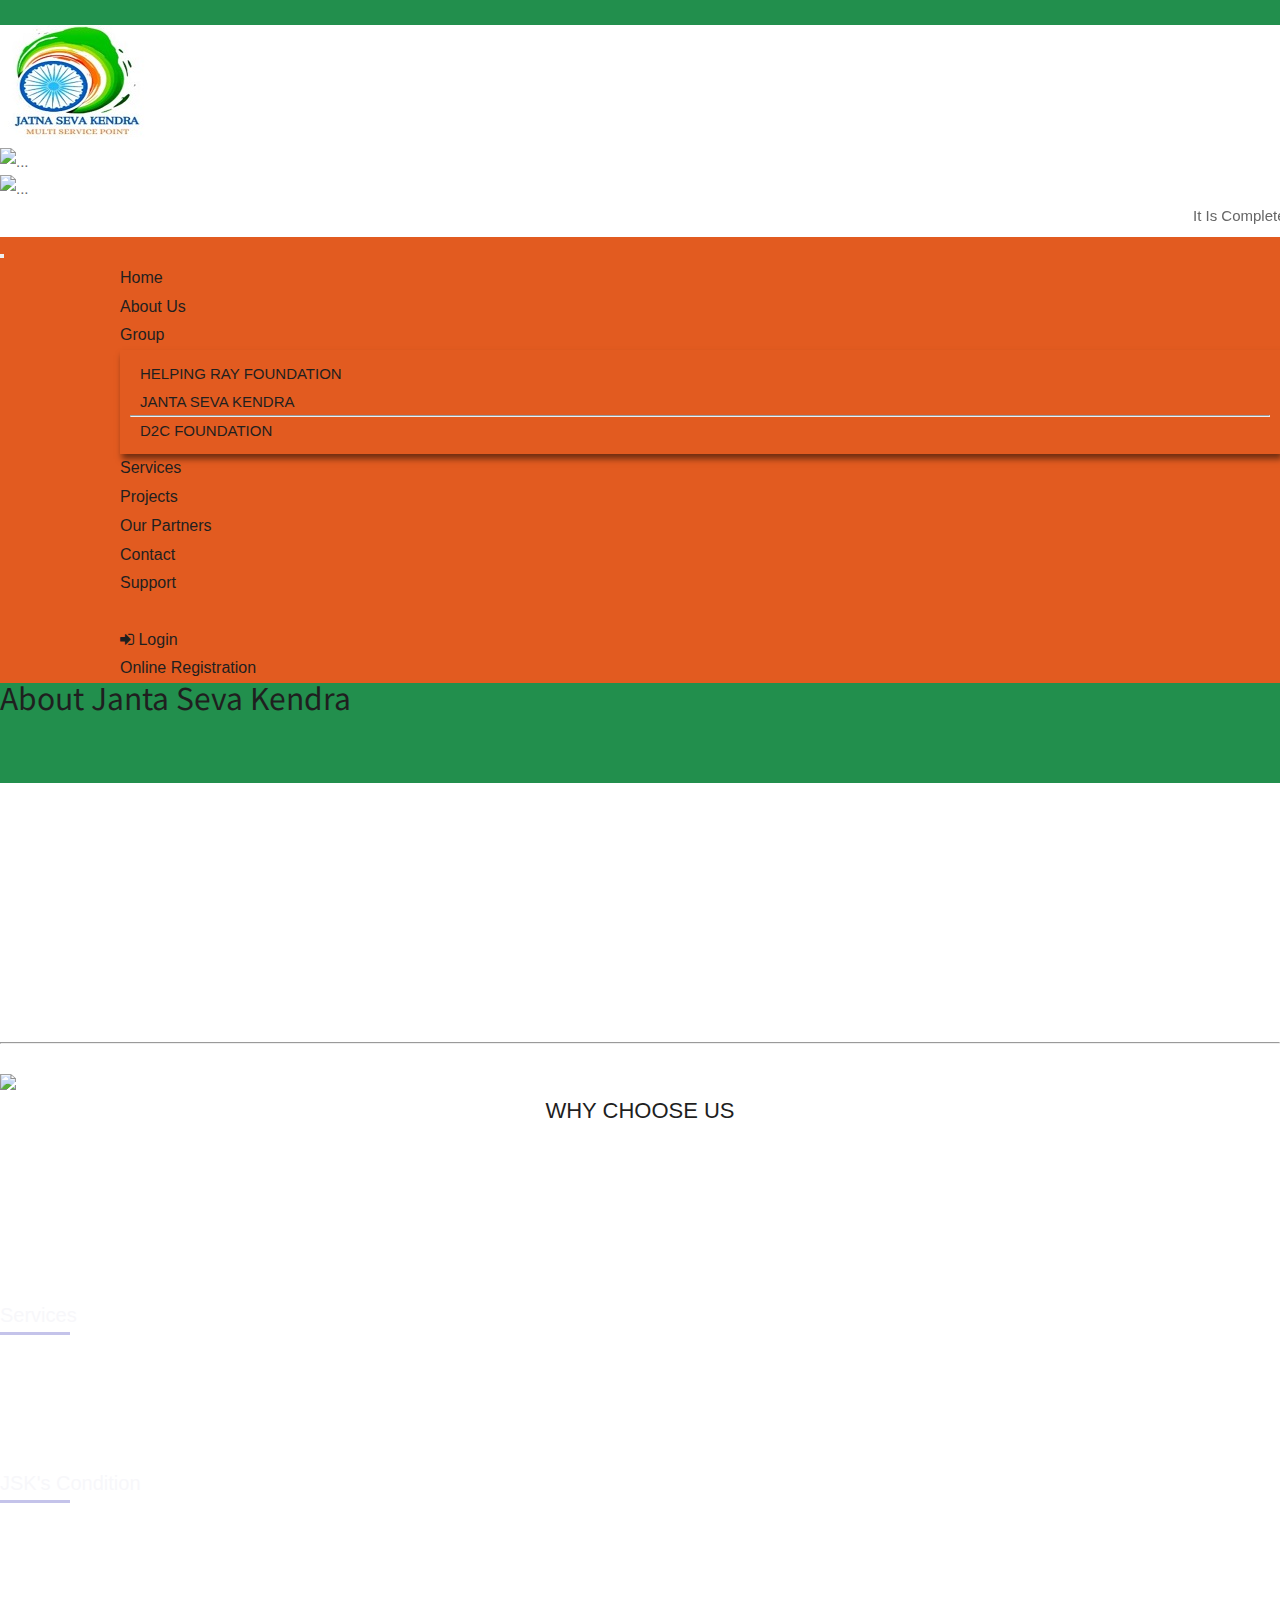
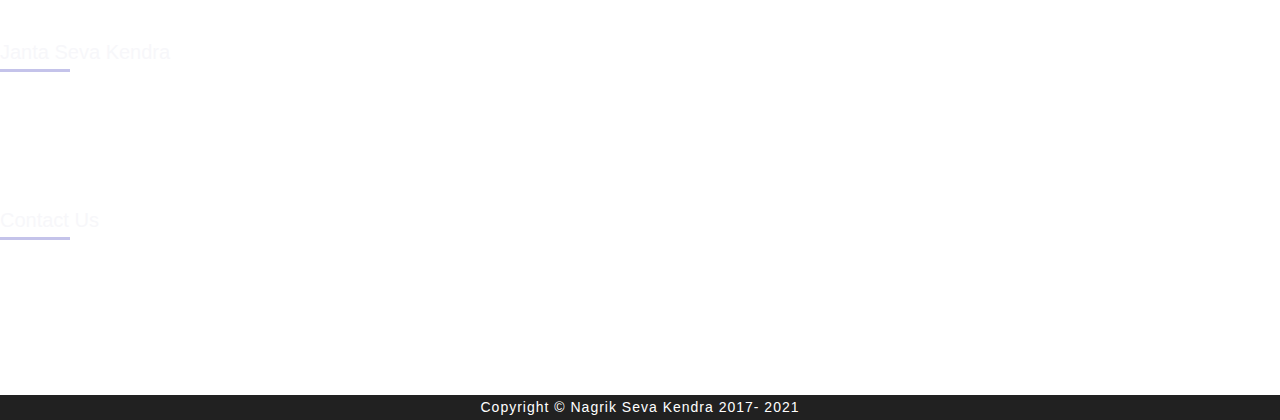
==== commit b13ea06b: "Update about us.html" ====
--- a/about us.html
+++ b/about us.html
@@ -64,7 +64,7 @@
       <div class="collapse navbar-collapse  " id="navbarSupportedContent">
         <ul class="navbar-nav me-auto mb-1 mb-lg-0 " id="navbarleft">
           <li class="nav-item border-end border-warning">
-            <a class="nav-link active text-light" aria-current="page" href="home.html">Home</a>
+            <a class="nav-link active text-light" aria-current="page" href="index.html">Home</a>
           </li>
           <li class="nav-item border-end border-warning ">
             <a class="nav-link text-light"  href="about us.html">About Us</a>
@@ -289,4 +289,4 @@
 </script>
 
   </body>
-</html>+</html>
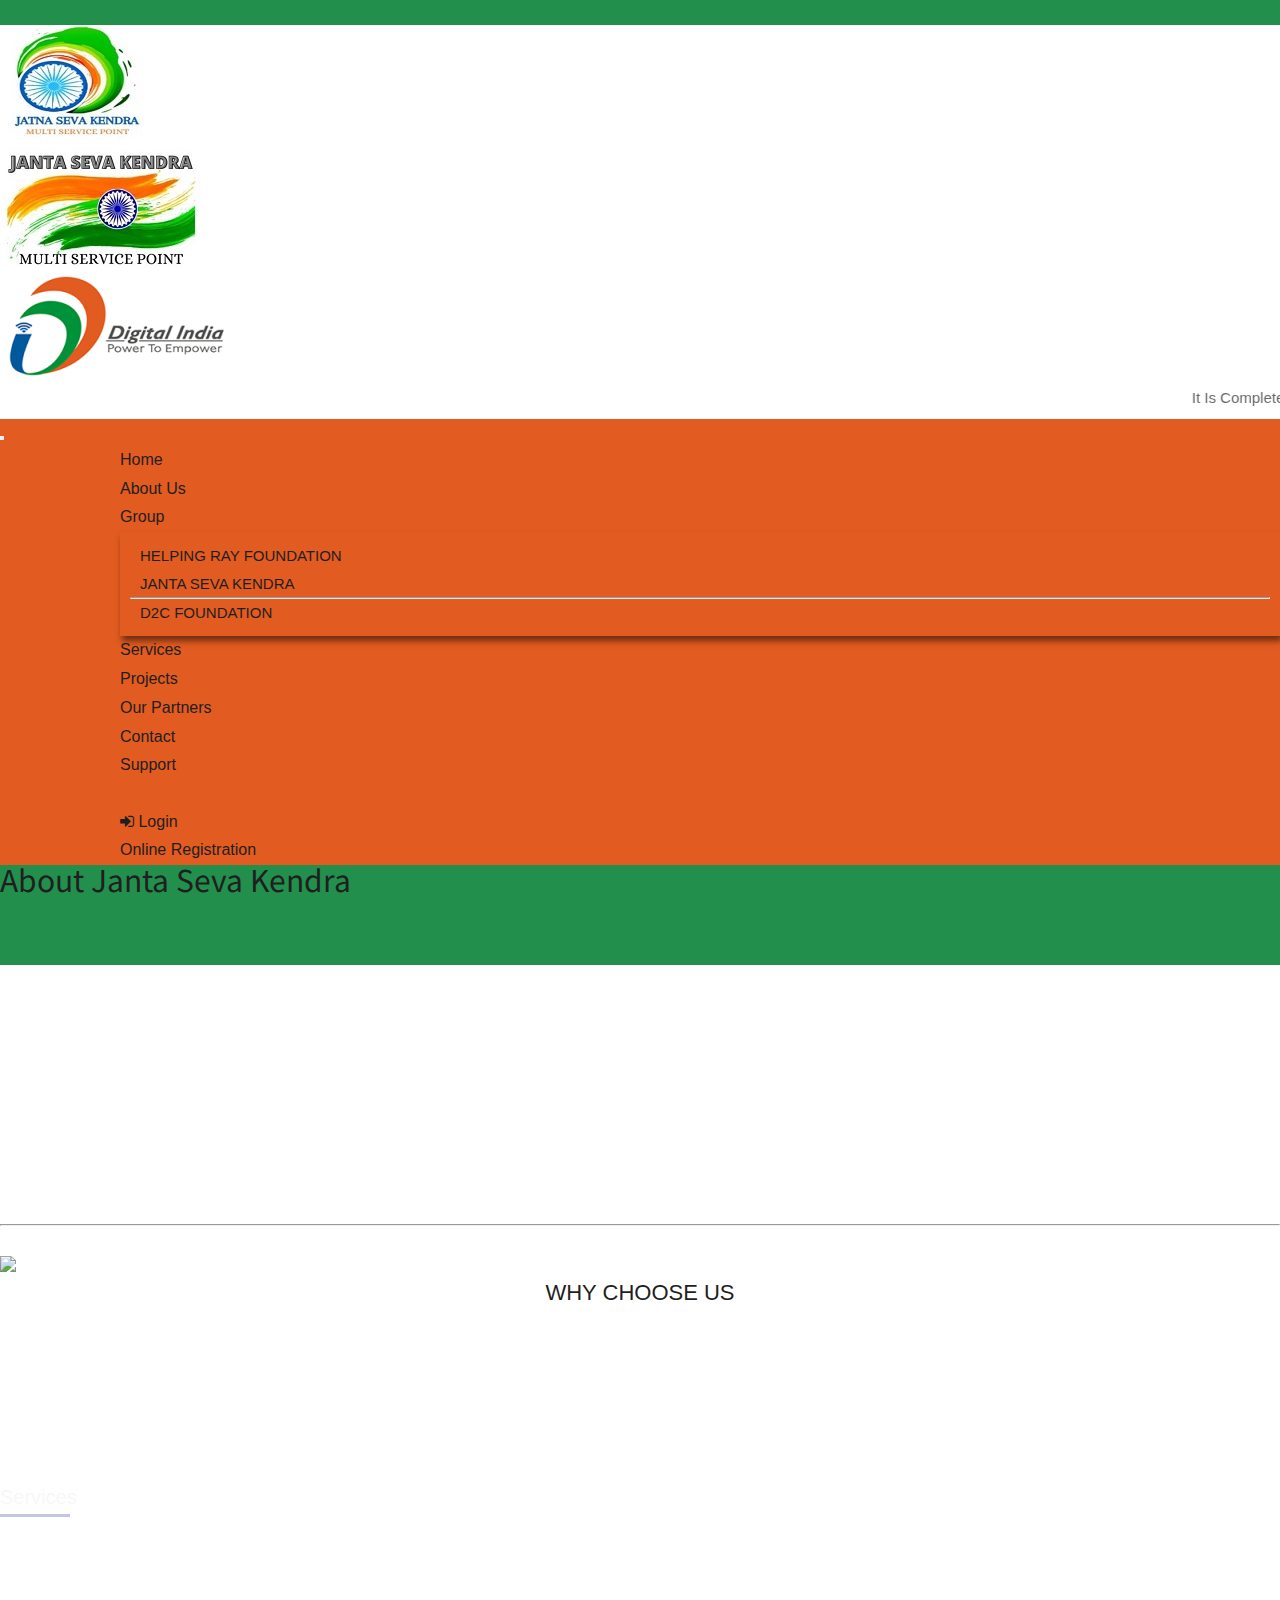
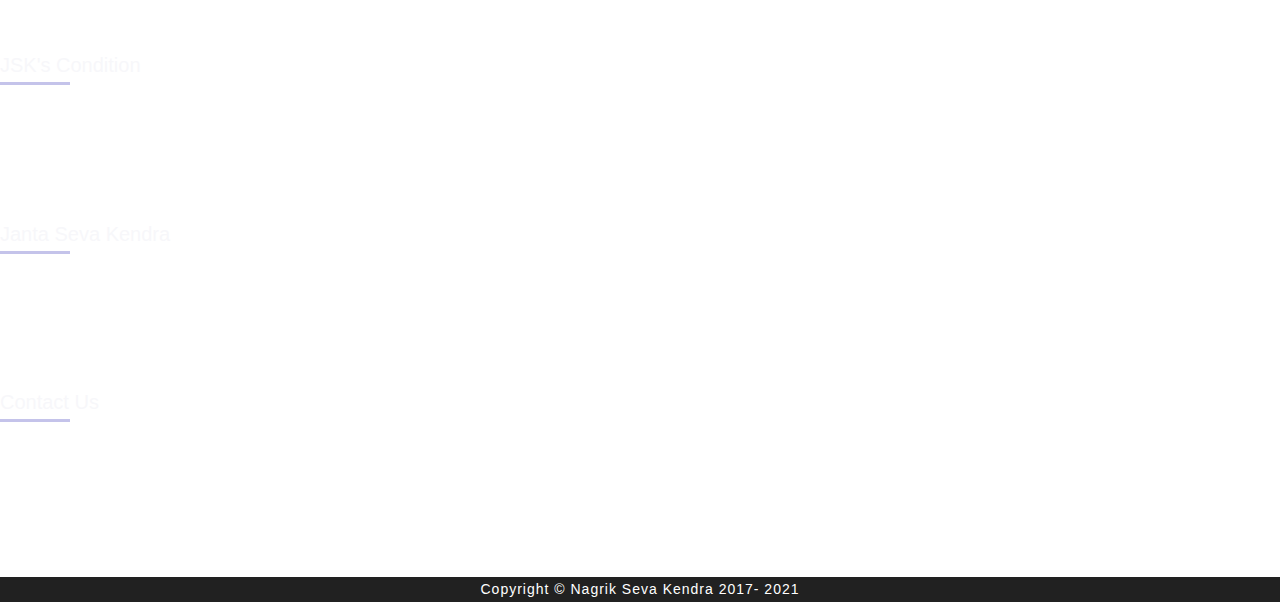
==== commit dc6c4556: "Update about us.html" ====
--- a/about us.html
+++ b/about us.html
@@ -39,7 +39,7 @@
          <img src="images/brand1.JPG" class="img-fluid mx-auto d-block float-start brand" alt="...">
        </div>
        <div class="p-3 flex-fill text-center ">
-          <img src="images/brand3.jpg" class="img-fluid mx-auto d-block float-center brand" alt="..."> 
+          <img src="images/brand3.JPG" class="img-fluid mx-auto d-block float-center brand" alt="..."> 
        </div>
        <div class="p-3 flex-fill ">
            <img src="images/right-logo.png" class="img-fluid mx-auto d-block float-end brand" alt="..."> 
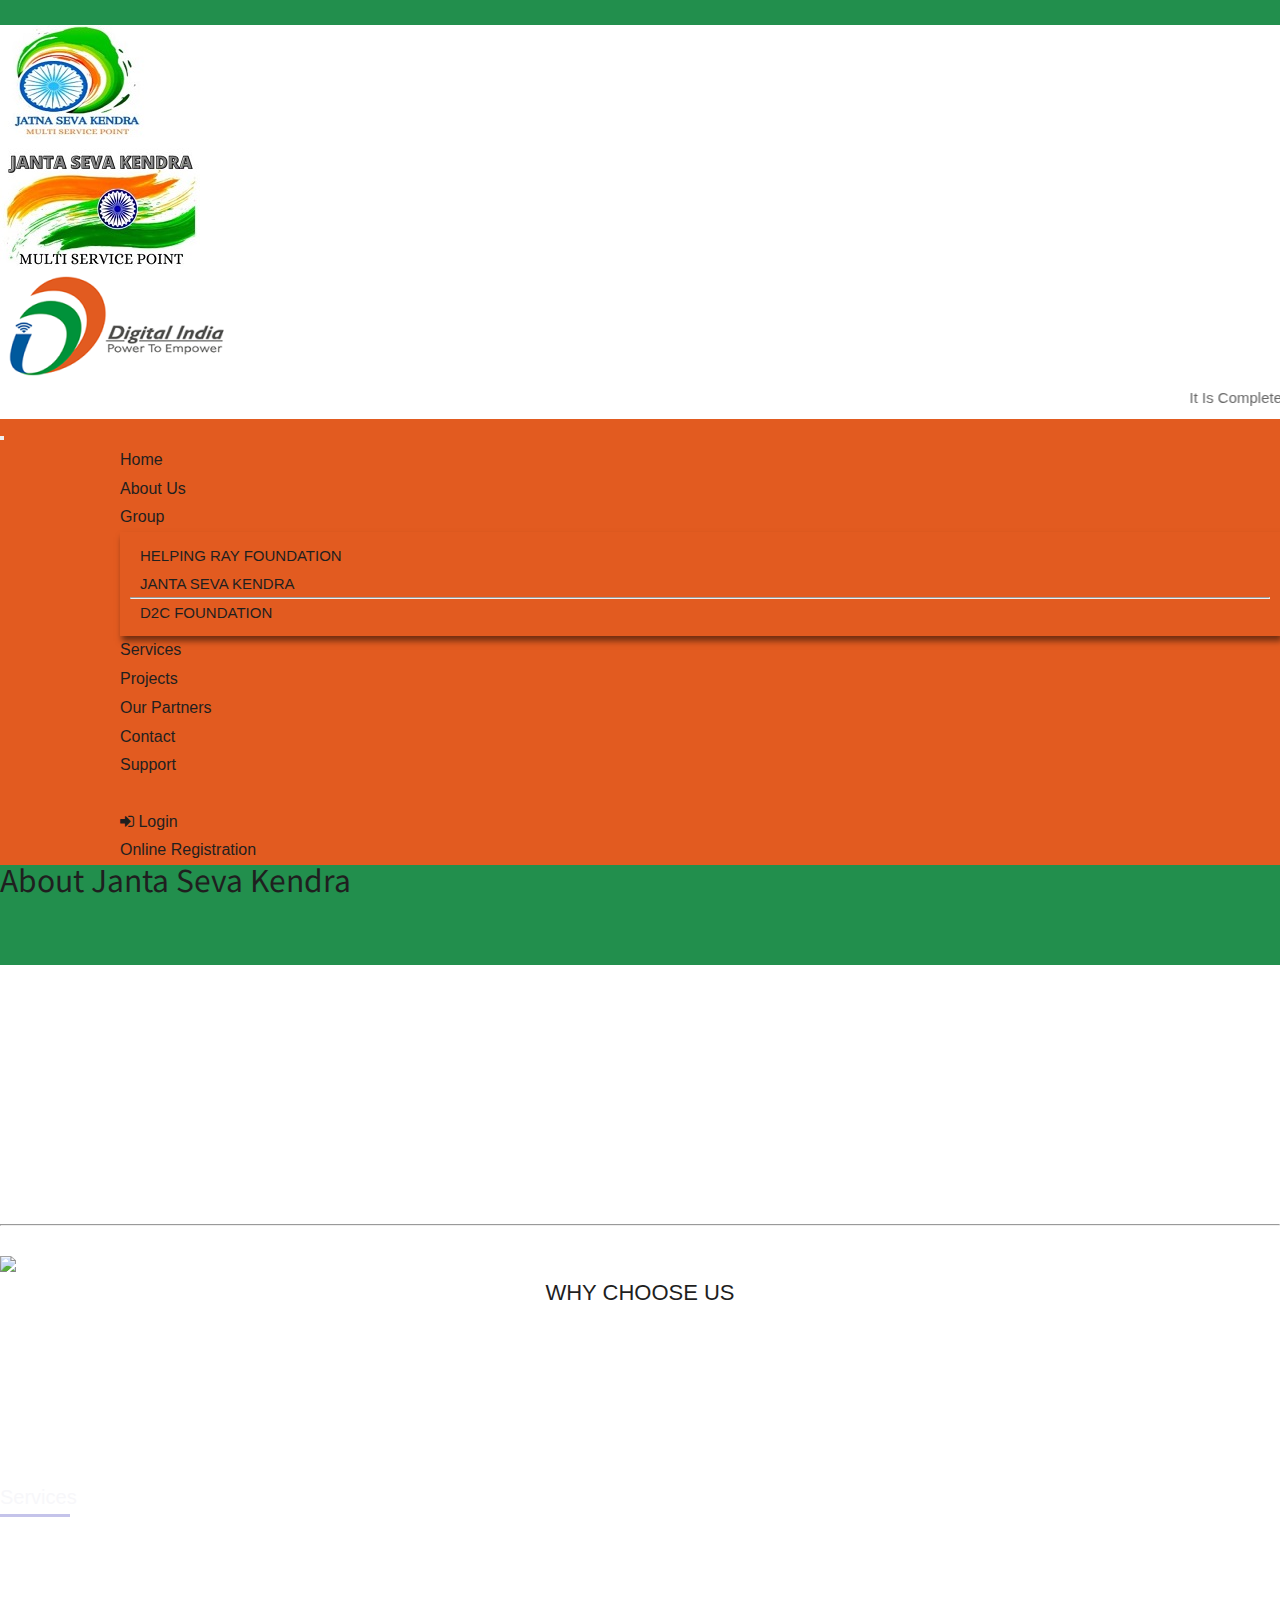
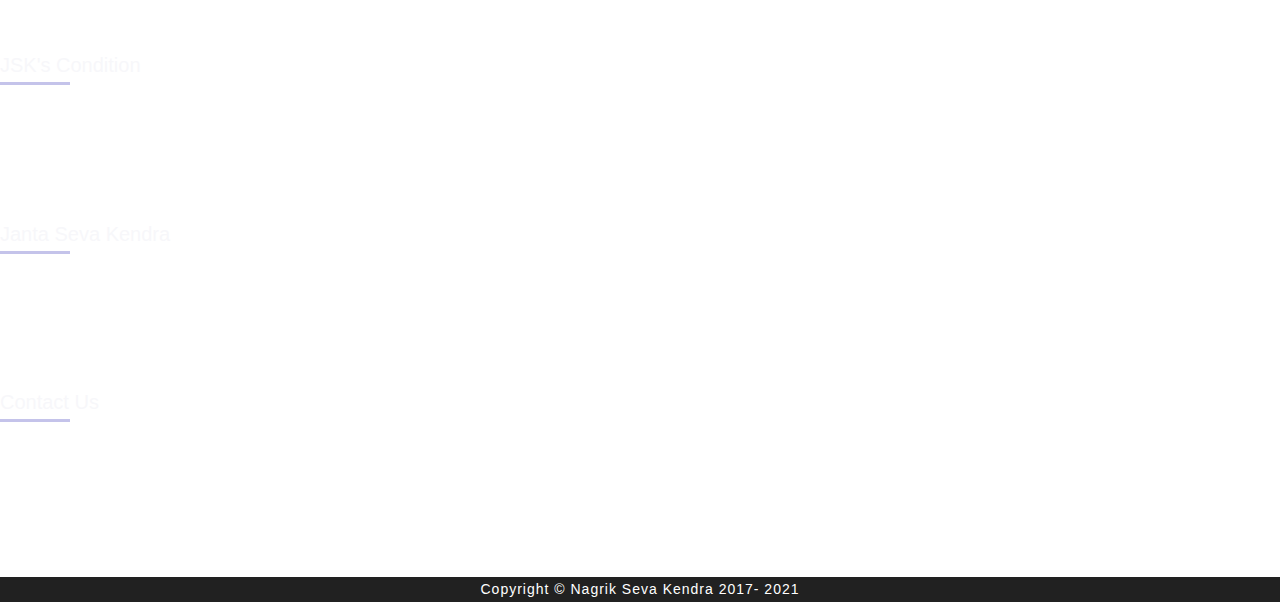
==== commit 1037a1ab: "Update about us.html" ====
--- a/about us.html
+++ b/about us.html
@@ -39,7 +39,7 @@
          <img src="images/brand1.JPG" class="img-fluid mx-auto d-block float-start brand" alt="...">
        </div>
        <div class="p-3 flex-fill text-center ">
-          <img src="images/brand3.JPG" class="img-fluid mx-auto d-block float-center brand" alt="..."> 
+          <img src="images/brand3.JPG" class="img-fluid mx-auto d-block float-center brand" alt="bRAND 3"> 
        </div>
        <div class="p-3 flex-fill ">
            <img src="images/right-logo.png" class="img-fluid mx-auto d-block float-end brand" alt="..."> 
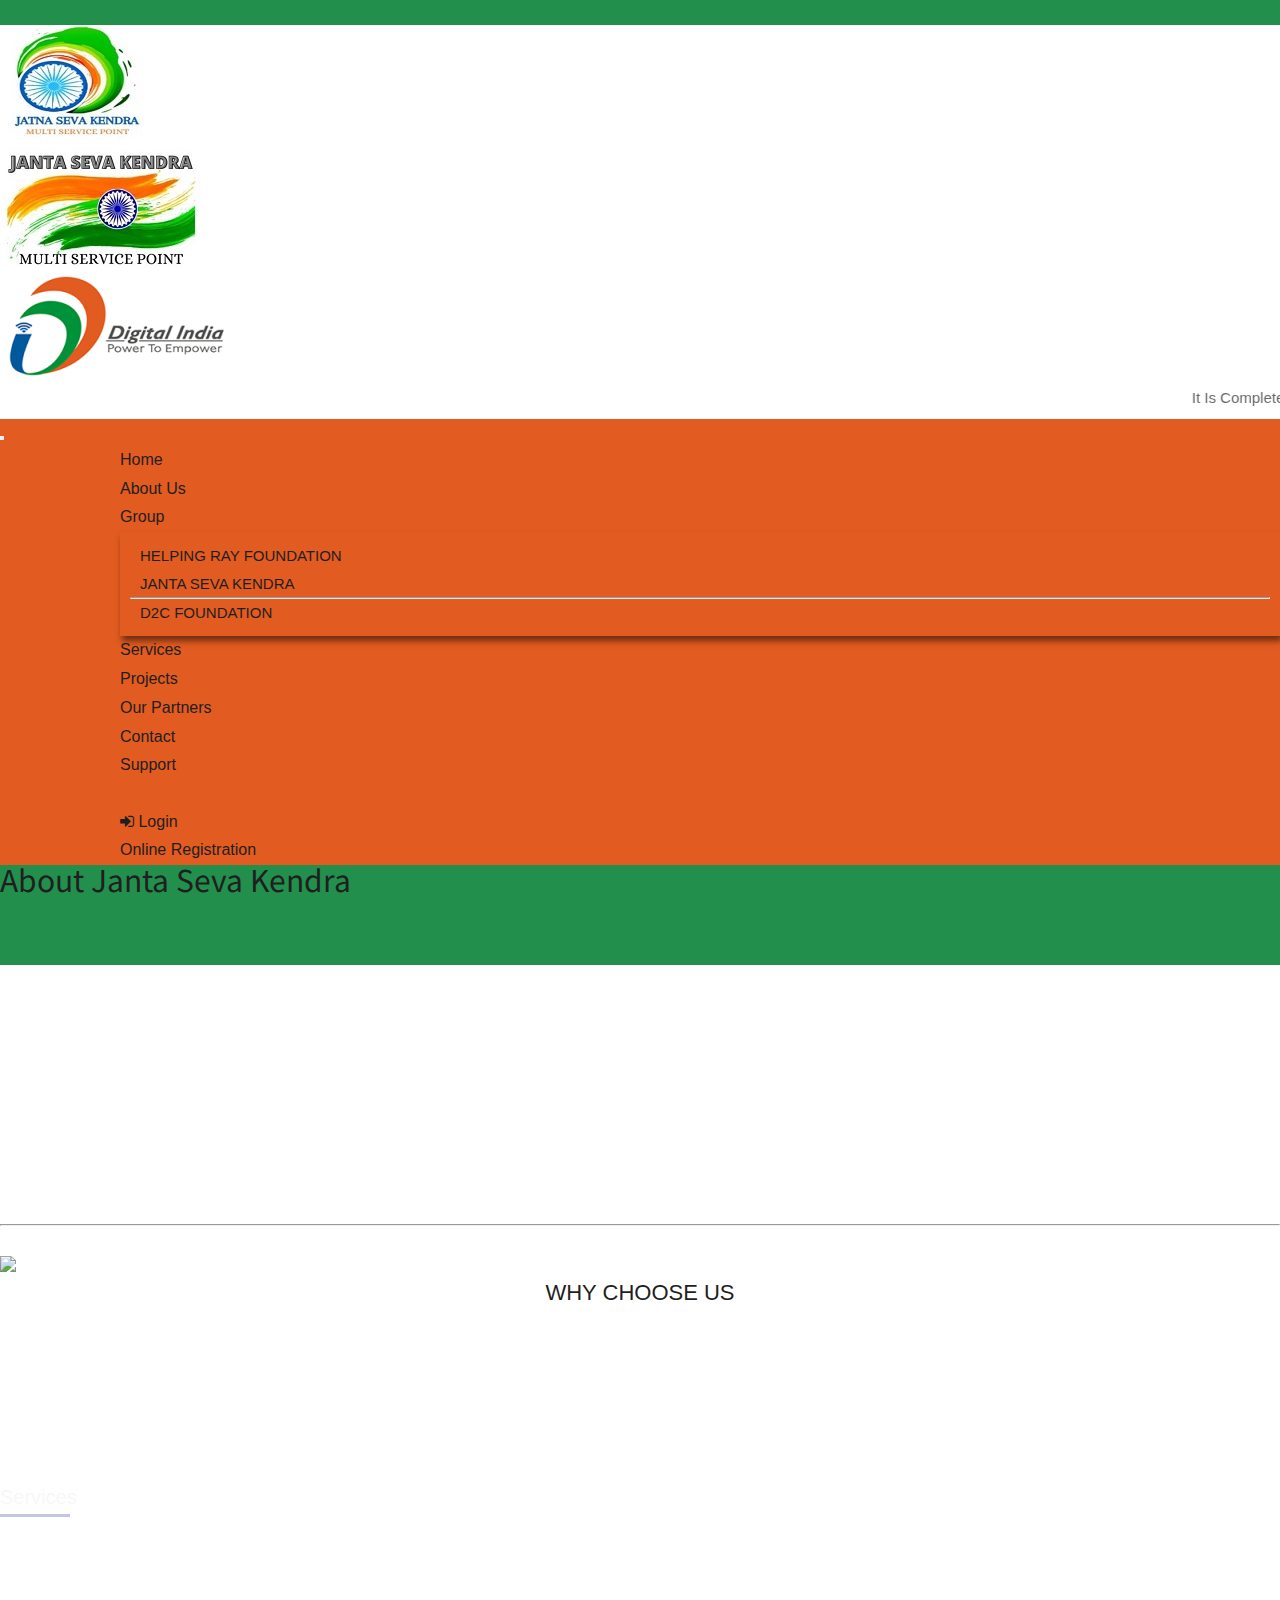
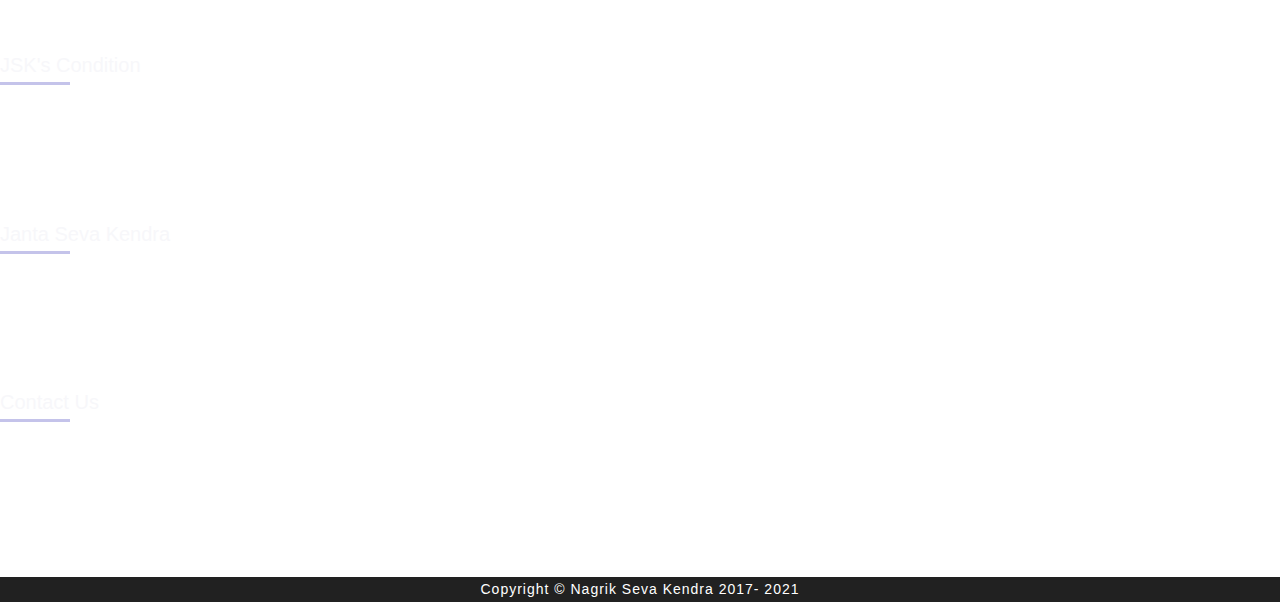
==== commit b465707f: "Update about us.html" ====
--- a/about us.html
+++ b/about us.html
@@ -146,8 +146,7 @@
         </div>
     
     </div>
-    
-            
+     
             
         </div>
     </div>
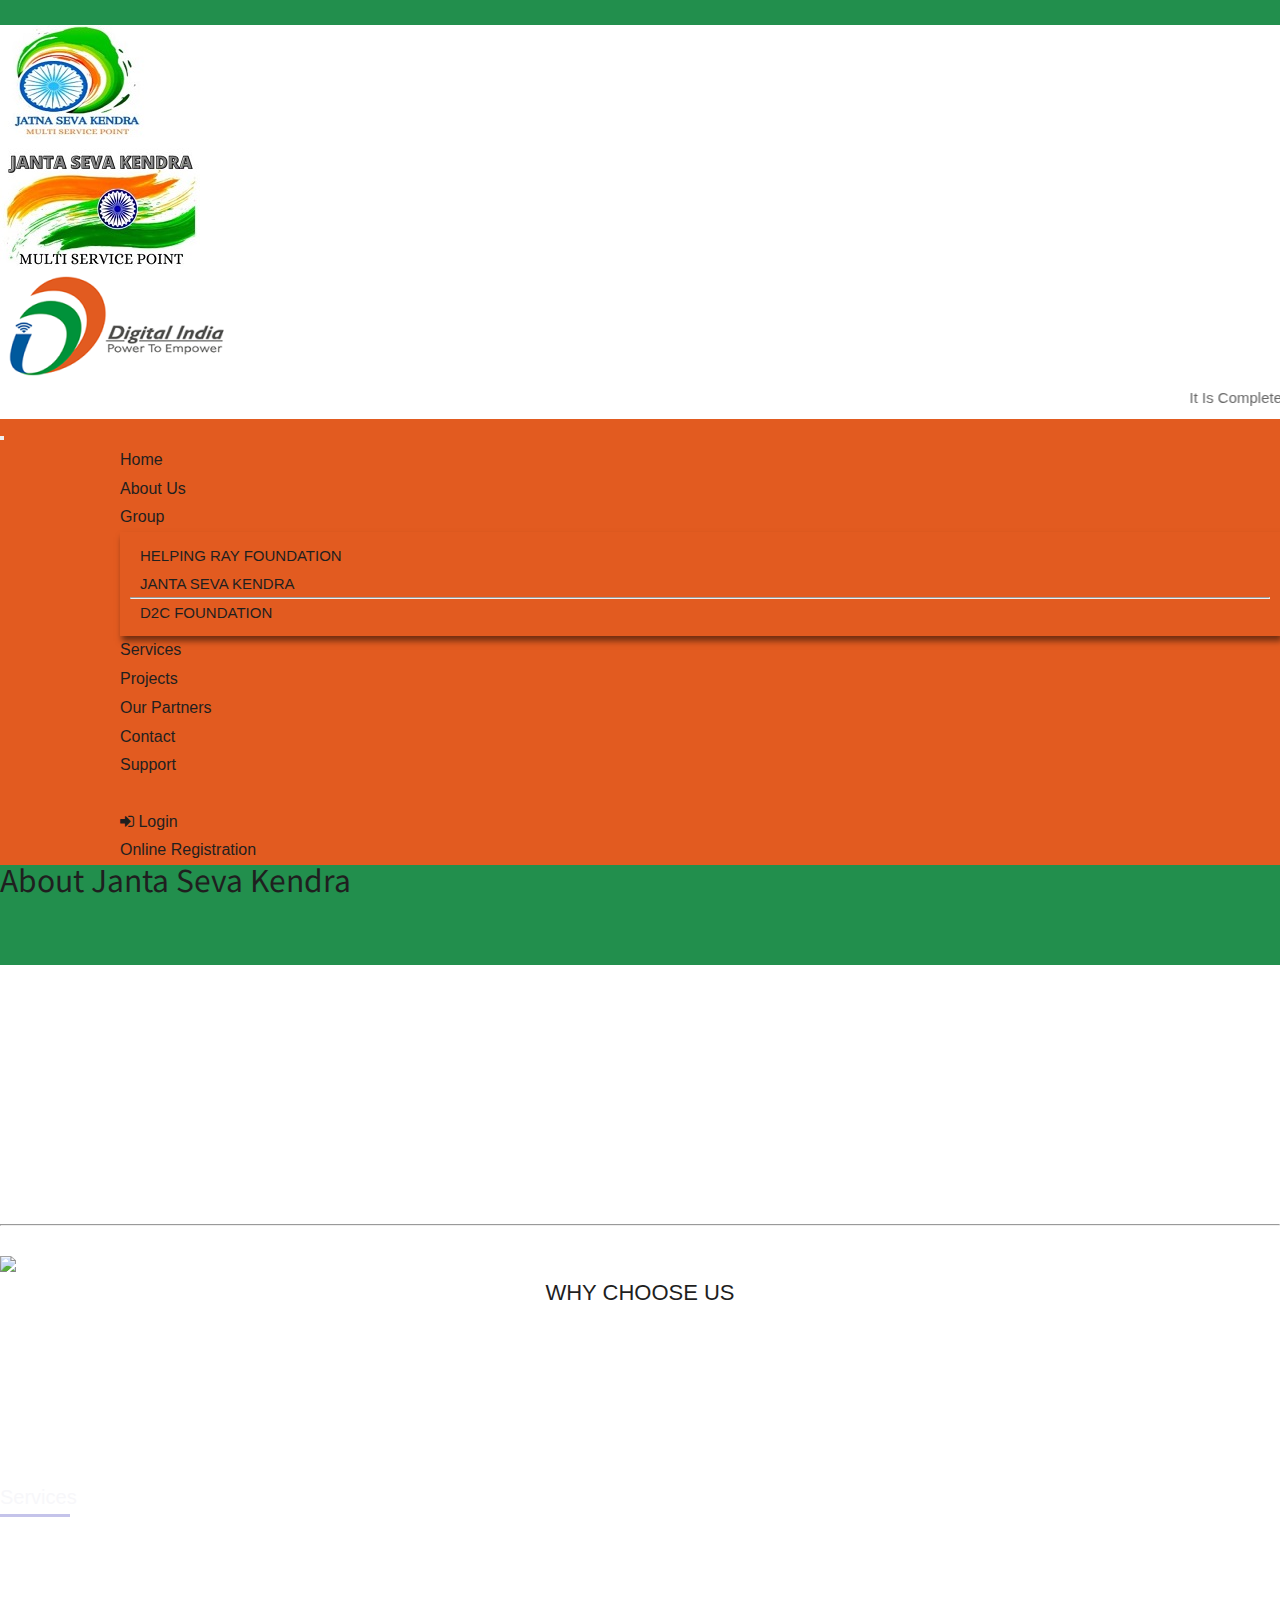
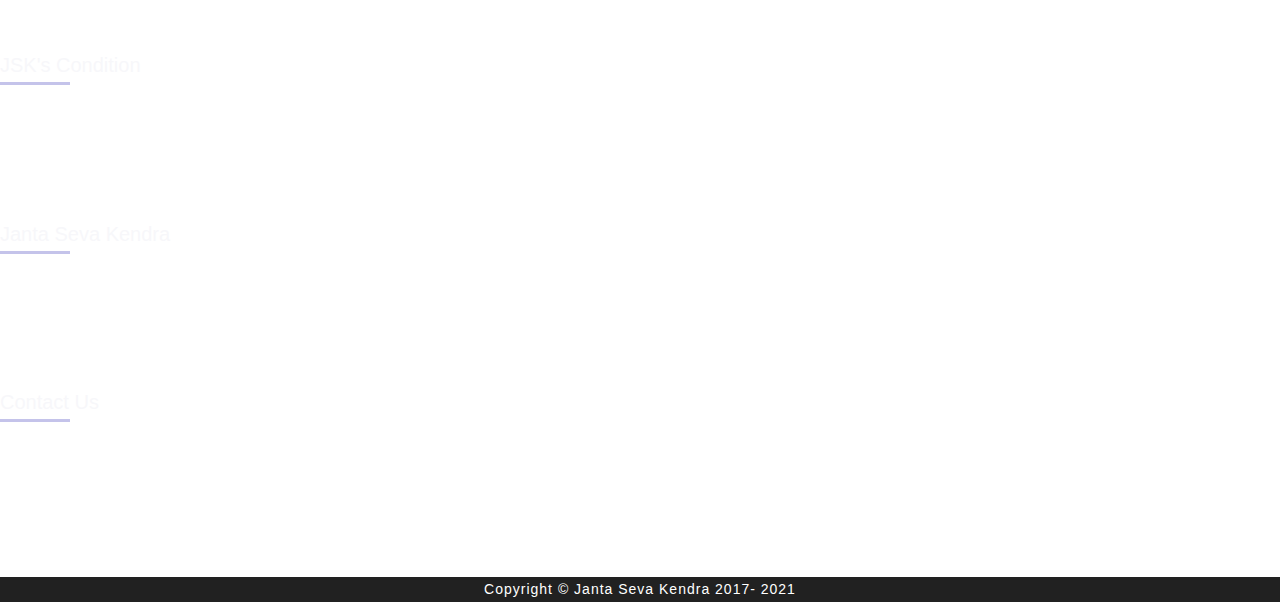
==== commit 3fc212f9: "Update about us.html" ====
--- a/about us.html
+++ b/about us.html
@@ -228,7 +228,7 @@
     <div class="row">
       <div class="col-md-12">
         <div style="margin: 0;align-items: center;justify-content: center;display: flex;text-align: center;">
-          <span class="p-1" style="font-size:14px;letter-spacing: 1px; color: #fff">Copyright © Nagrik Seva Kendra 2017- 2021</span>
+          <span class="p-1" style="font-size:14px;letter-spacing: 1px; color: #fff">Copyright © Janta Seva Kendra 2017- 2021</span>
         </div>
     </div>
     </div>
